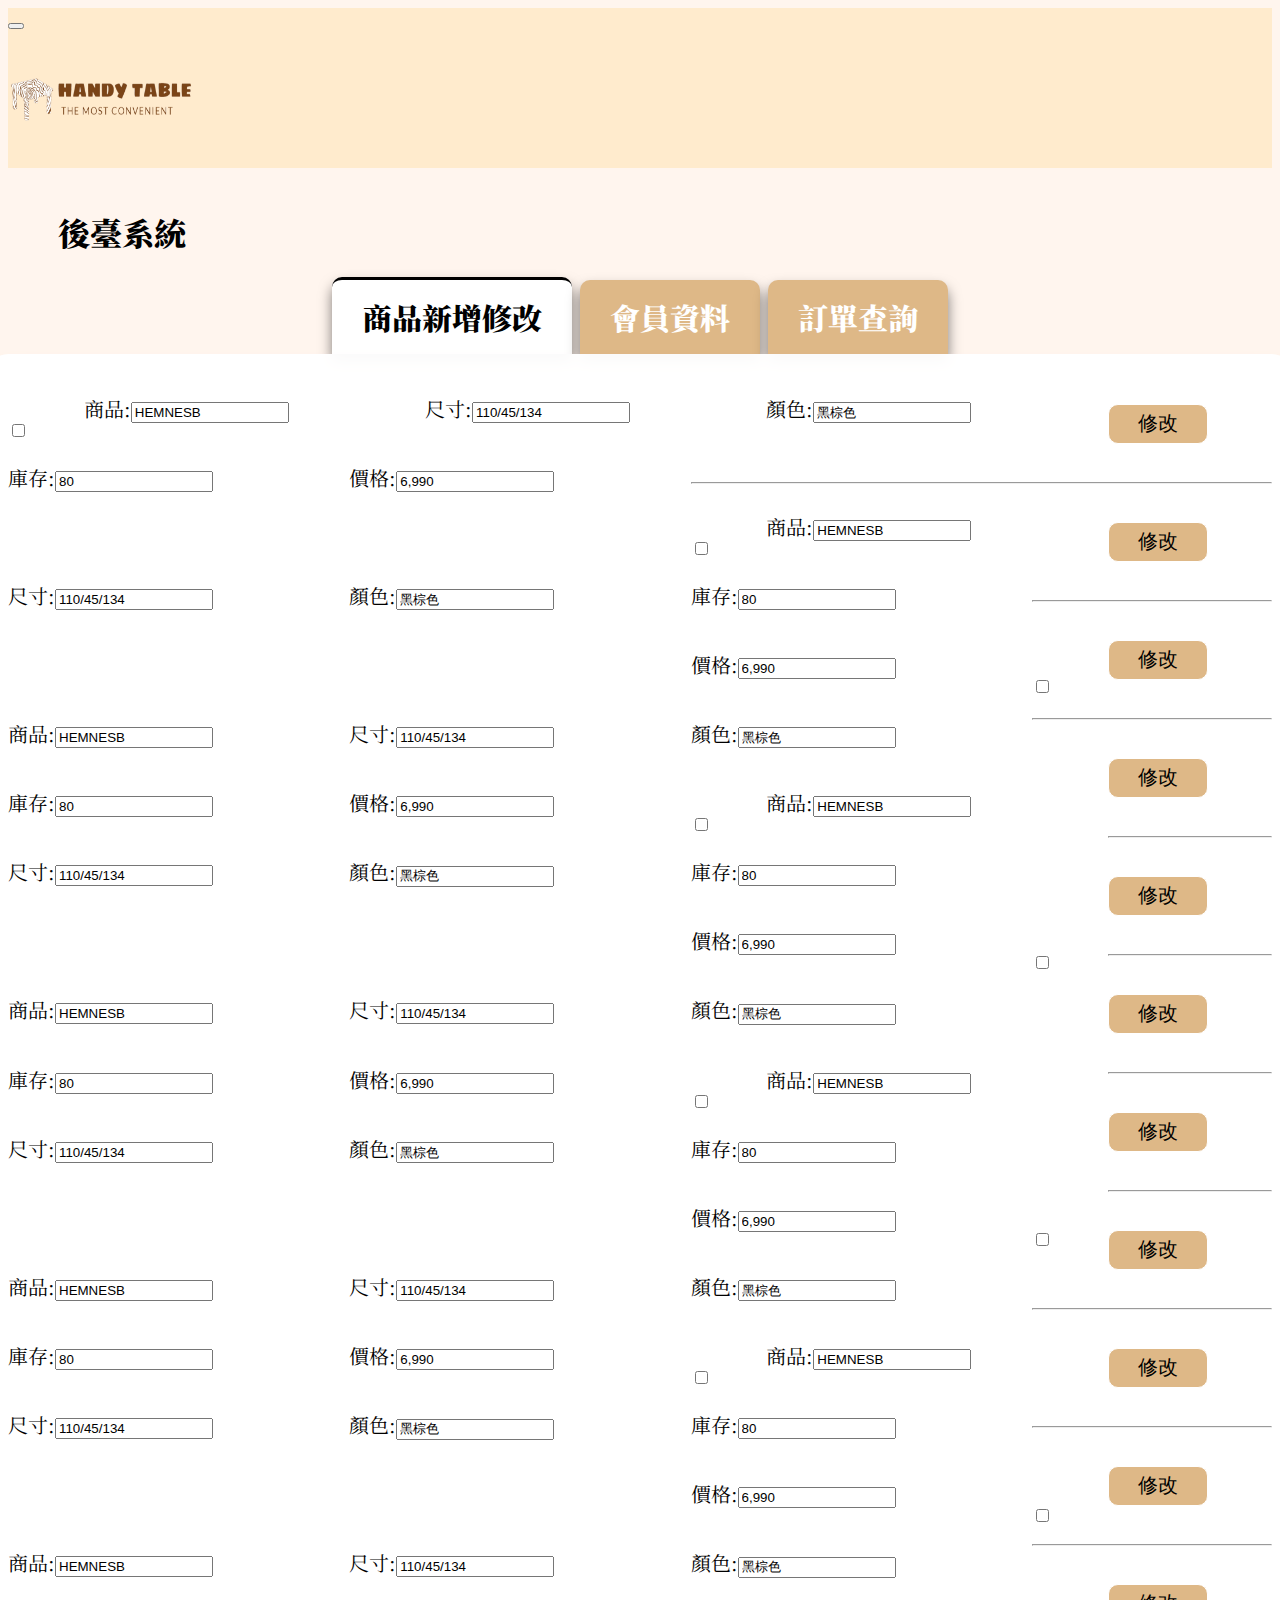
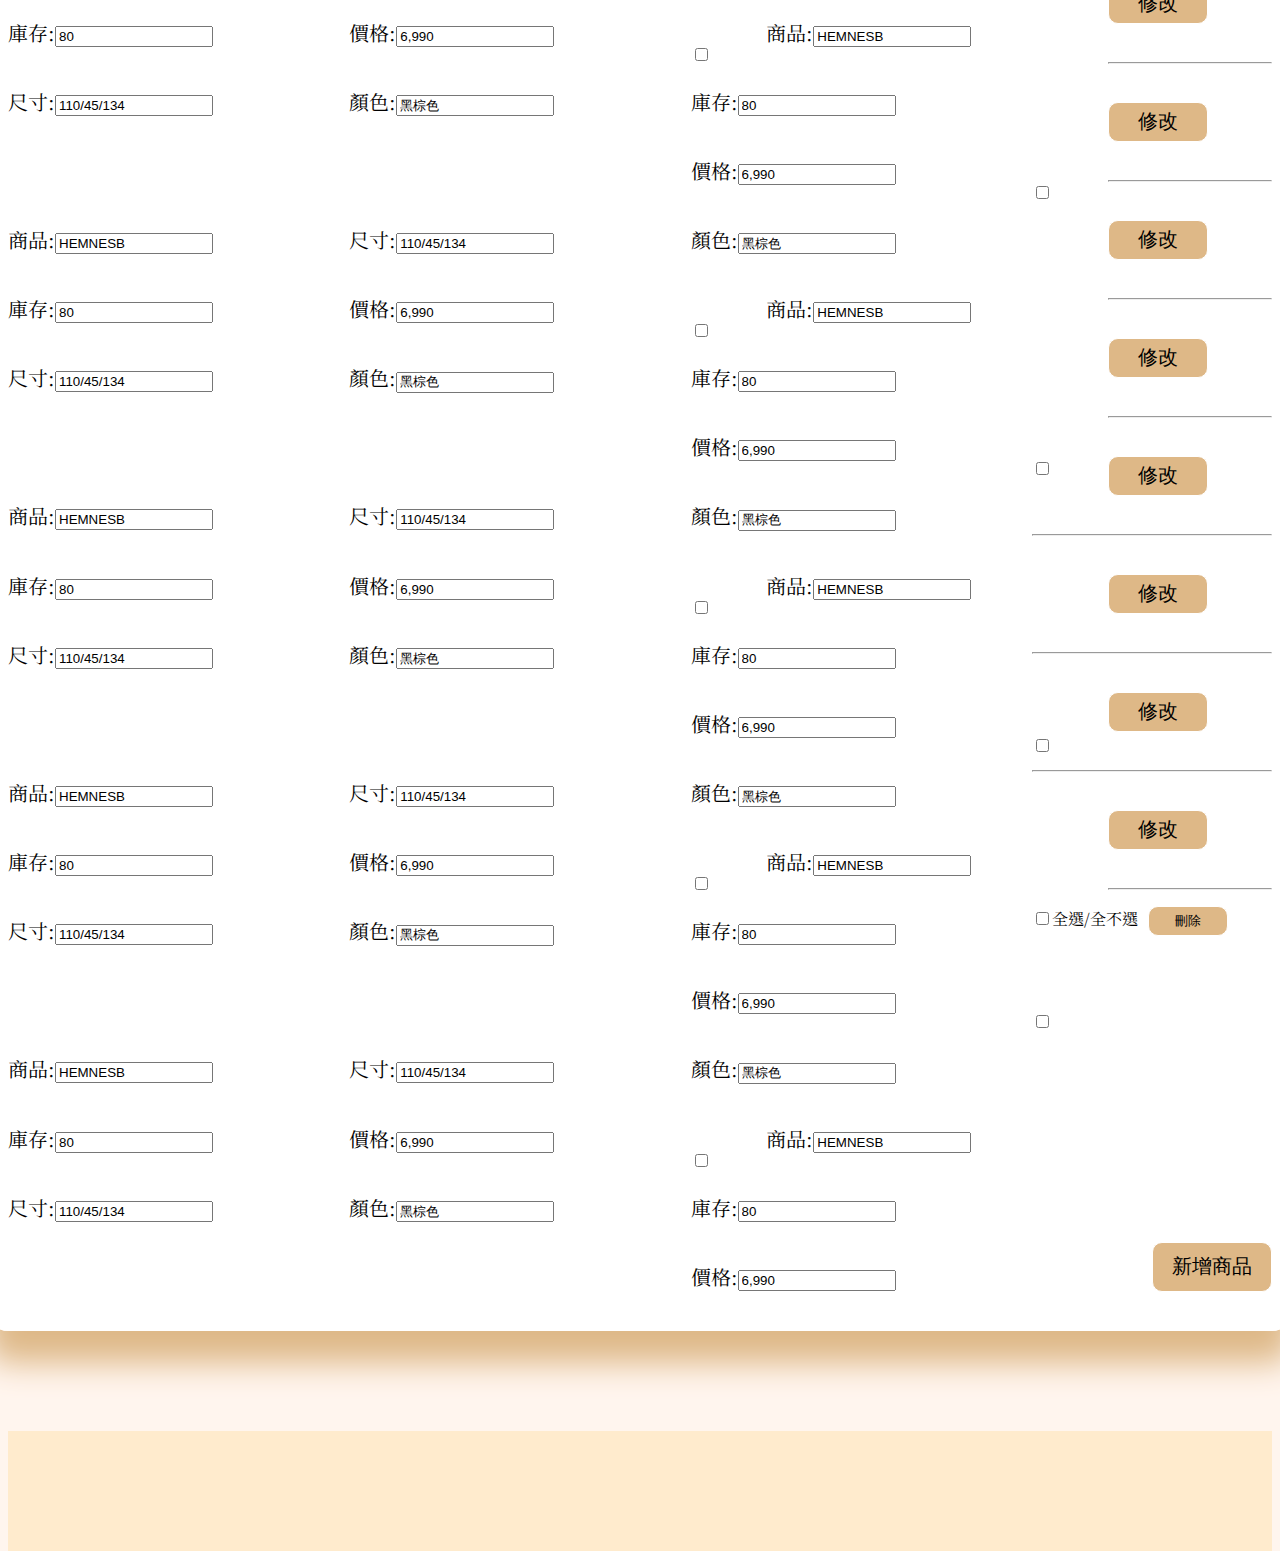
==== final/pages/back.html @ 144d264b "Add files via upload" ====
<!DOCTYPE html>
<html lang="en">

<head>
  <link rel="icon" href="../assets/img/logo-1.png" type="image/x-icon">
  <title>翰迪Handy Table</title>
  <meta charset="UTF-8">
  <meta name="viewport" content="width=device-width, initial-scale=1.0">
  <link rel="stylesheet" href="../assets/css/edition.css">
  <link rel="stylesheet" href="../assets/css/back.css">
  <title>Document</title>
  <!--匯入Boostrap CSS(舊版)-->
  <link rel="stylesheet" href="https://stackpath.bootstrapcdn.com/bootstrap/4.1.3/css/bootstrap.min.css"
    integrity="sha384-MCw98/SFnGE8fJT3GXwEOngsV7Zt27NXFoaoApmYm81iuXoPkFOJwJ8ERdknLPMO" crossorigin="anonymous">
  <!--匯入JQuery File(舊版)-->
  <script src="https://code.jquery.com/jquery-3.3.1.slim.min.js"
    integrity="sha384-q8i/X+965DzO0rT7abK41JStQIAqVgRVzpbzo5smXKp4YfRvH+8abtTE1Pi6jizo" crossorigin="anonymous">
  </script>
  <script src="https://cdnjs.cloudflare.com/ajax/libs/popper.js/1.14.3/umd/popper.min.js"
    integrity="sha384-ZMP7rVo3mIykV+2+9J3UJ46jBk0WLaUAdn689aCwoqbBJiSnjAK/l8WvCWPIPm49" crossorigin="anonymous">
  </script>
  <script src="https://stackpath.bootstrapcdn.com/bootstrap/4.1.3/js/bootstrap.min.js"
    integrity="sha384-ChfqqxuZUCnJSK3+MXmPNIyE6ZbWh2IMqE241rYiqJxyMiZ6OW/JmZQ5stwEULTy" crossorigin="anonymous">
  </script>
  <!--字體-->
  <link rel="preconnect" href="https://fonts.gstatic.com">
  <link href="https://fonts.googleapis.com/css2?family=Noto+Serif+TC:wght@200&display=swap" rel="stylesheet">
  <!--彈出視窗-->
  <script src="https://code.jquery.com/jquery-3.4.1.min.js"
    integrity="sha384-vk5WoKIaW/vJyUAd9n/wmopsmNhiy+L2Z+SBxGYnUkunIxVxAv/UtMOhba/xskxh" crossorigin="anonymous">
  </script>
  <link rel="stylesheet" href="../assets/css/animate.min.css">
  <style type="text/css">
    .item {
      max-width: 85%;
      padding: 1em;
      background: #eee;
      display: none;
      position: relative;
      -webkit-box-shadow: 0px 0px 15px 0px rgba(0, 0, 0, 0.15);
      -moz-box-shadow: 0px 0px 15px 0px rgba(0, 0, 0, 0.15);
      box-shadow: 0px 0px 15px 0px rgba(0, 0, 0, 0.15);
      border-radius: 10px;
    }

    .item-close {
      cursor: pointer;
      right: 5px;
      top: 5px;
      position: absolute;
      background: #222;
      color: #fff;
      border-radius: 100%;
      font-size: 18px;
      height: 26px;
      line-height: 22px;
      text-align: center;
      width: 26px;
    }

    .container {
      margin: 20px auto;
      max-width: 100%;
      text-align: center;
    }

    a {
      text-decoration: none;
    }
  </style>
  <!--彈出視窗-->
</head>


<body style="background-color: #FFF5EE;">
  <header>

    <nav class="navbar navbar-expand-lg navbar-light">
      <button class="navbar-toggler" type="button" data-toggle="collapse" data-target="#navbarSupportedContent"
        aria-controls="navbarSupportedContent" aria-expanded="false" aria-label="Toggle navigation">
        <span class="navbar-toggler-icon"></span>
      </button>
      <div class="collapse navbar-collapse" id="navbarSupportedContent">

        <div class="header-left">
          <a class="nav-link" href="index.html">
            <img src="../assets/img/logo.png" class="logo">
          </a>

        </div>


      </div>

    </nav>

  </header>



  <section>
    <h1>後臺系統</h1>
    <div class="warpper">
      <input class="radio" id="one" name="group" type="radio" checked>
      <input class="radio" id="two" name="group" type="radio">
      <input class="radio" id="three" name="group" type="radio">
      <div class="tabs">
        <label class="tab" id="one-tab" for="one">商品新增修改</label>
        <label class="tab" id="two-tab" for="two">會員資料
        </label>
        <label class="tab" id="three-tab" for="three">訂單查詢</label>
      </div>
      <div class="panels">
        <div class="panel" id="one-panel">

          <div class="backborder">
            <div class="checkboxdiv">
              <input type="checkbox" id="backcheck" name="c">
            </div>
            <div class="gooddiv">
              <div class="backgood">
                <p class="carttext">商品:<input type="text" value="HEMNESB" class="backinput"></p>

              </div>
              <div class="backgood">

                <p class="carttext">尺寸:<input type="text" value="110/45/134" class="backinput"></p>

              </div>
              <div class="backgood">

                <p class="carttext">顏色:<input type="text" value="黑棕色" class="backinput"></p>
              </div>
              <div class="backgood">

                <p class="carttext">庫存:<input type="text" value="80" class="backinput"></p>
              </div>
              <div class="backgood">

                <p class="carttext">價格:<input type="text" value="6,990" class="backinput"></p>
              </div>
            </div>
            <button type="submit" class="backbtn">修改</button>



          </div>
          <hr>
          <div class="backborder">
            <div class="checkboxdiv">
              <input type="checkbox" id="backcheck" name="c">
            </div>
            <div class="gooddiv">
              <div class="backgood">
                <p class="carttext">商品:<input type="text" value="HEMNESB" class="backinput"></p>

              </div>
              <div class="backgood">

                <p class="carttext">尺寸:<input type="text" value="110/45/134" class="backinput"></p>

              </div>
              <div class="backgood">

                <p class="carttext">顏色:<input type="text" value="黑棕色" class="backinput"></p>
              </div>
              <div class="backgood">

                <p class="carttext">庫存:<input type="text" value="80" class="backinput"></p>
              </div>
              <div class="backgood">

                <p class="carttext">價格:<input type="text" value="6,990" class="backinput"></p>
              </div>
            </div>
            <button type="submit" class="backbtn">修改</button>



          </div>
          <hr>
          <div class="backborder">
            <div class="checkboxdiv">
              <input type="checkbox" id="backcheck" name="c">
            </div>
            <div class="gooddiv">
              <div class="backgood">
                <p class="carttext">商品:<input type="text" value="HEMNESB" class="backinput"></p>

              </div>
              <div class="backgood">

                <p class="carttext">尺寸:<input type="text" value="110/45/134" class="backinput"></p>

              </div>
              <div class="backgood">

                <p class="carttext">顏色:<input type="text" value="黑棕色" class="backinput"></p>
              </div>
              <div class="backgood">

                <p class="carttext">庫存:<input type="text" value="80" class="backinput"></p>
              </div>
              <div class="backgood">

                <p class="carttext">價格:<input type="text" value="6,990" class="backinput"></p>
              </div>
            </div>
            <button type="submit" class="backbtn">修改</button>



          </div>
          <hr>
          <div class="backborder">
            <div class="checkboxdiv">
              <input type="checkbox" id="backcheck" name="c">
            </div>
            <div class="gooddiv">
              <div class="backgood">
                <p class="carttext">商品:<input type="text" value="HEMNESB" class="backinput"></p>

              </div>
              <div class="backgood">

                <p class="carttext">尺寸:<input type="text" value="110/45/134" class="backinput"></p>

              </div>
              <div class="backgood">

                <p class="carttext">顏色:<input type="text" value="黑棕色" class="backinput"></p>
              </div>
              <div class="backgood">

                <p class="carttext">庫存:<input type="text" value="80" class="backinput"></p>
              </div>
              <div class="backgood">

                <p class="carttext">價格:<input type="text" value="6,990" class="backinput"></p>
              </div>
            </div>
            <button type="submit" class="backbtn">修改</button>



          </div>
          <hr>
          <div class="backborder">
            <div class="checkboxdiv">
              <input type="checkbox" id="backcheck" name="c">
            </div>
            <div class="gooddiv">
              <div class="backgood">
                <p class="carttext">商品:<input type="text" value="HEMNESB" class="backinput"></p>

              </div>
              <div class="backgood">

                <p class="carttext">尺寸:<input type="text" value="110/45/134" class="backinput"></p>

              </div>
              <div class="backgood">

                <p class="carttext">顏色:<input type="text" value="黑棕色" class="backinput"></p>
              </div>
              <div class="backgood">

                <p class="carttext">庫存:<input type="text" value="80" class="backinput"></p>
              </div>
              <div class="backgood">

                <p class="carttext">價格:<input type="text" value="6,990" class="backinput"></p>
              </div>
            </div>
            <button type="submit" class="backbtn">修改</button>



          </div>
          <hr>
          <div class="backborder">
            <div class="checkboxdiv">
              <input type="checkbox" id="backcheck" name="c">
            </div>
            <div class="gooddiv">
              <div class="backgood">
                <p class="carttext">商品:<input type="text" value="HEMNESB" class="backinput"></p>

              </div>
              <div class="backgood">

                <p class="carttext">尺寸:<input type="text" value="110/45/134" class="backinput"></p>

              </div>
              <div class="backgood">

                <p class="carttext">顏色:<input type="text" value="黑棕色" class="backinput"></p>
              </div>
              <div class="backgood">

                <p class="carttext">庫存:<input type="text" value="80" class="backinput"></p>
              </div>
              <div class="backgood">

                <p class="carttext">價格:<input type="text" value="6,990" class="backinput"></p>
              </div>
            </div>
            <button type="submit" class="backbtn">修改</button>



          </div>
          <hr>
          <div class="backborder">
            <div class="checkboxdiv">
              <input type="checkbox" id="backcheck" name="c">
            </div>
            <div class="gooddiv">
              <div class="backgood">
                <p class="carttext">商品:<input type="text" value="HEMNESB" class="backinput"></p>

              </div>
              <div class="backgood">

                <p class="carttext">尺寸:<input type="text" value="110/45/134" class="backinput"></p>

              </div>
              <div class="backgood">

                <p class="carttext">顏色:<input type="text" value="黑棕色" class="backinput"></p>
              </div>
              <div class="backgood">

                <p class="carttext">庫存:<input type="text" value="80" class="backinput"></p>
              </div>
              <div class="backgood">

                <p class="carttext">價格:<input type="text" value="6,990" class="backinput"></p>
              </div>
            </div>
            <button type="submit" class="backbtn">修改</button>



          </div>
          <hr>
          <div class="backborder">
            <div class="checkboxdiv">
              <input type="checkbox" id="backcheck" name="c">
            </div>
            <div class="gooddiv">
              <div class="backgood">
                <p class="carttext">商品:<input type="text" value="HEMNESB" class="backinput"></p>

              </div>
              <div class="backgood">

                <p class="carttext">尺寸:<input type="text" value="110/45/134" class="backinput"></p>

              </div>
              <div class="backgood">

                <p class="carttext">顏色:<input type="text" value="黑棕色" class="backinput"></p>
              </div>
              <div class="backgood">

                <p class="carttext">庫存:<input type="text" value="80" class="backinput"></p>
              </div>
              <div class="backgood">

                <p class="carttext">價格:<input type="text" value="6,990" class="backinput"></p>
              </div>
            </div>
            <button type="submit" class="backbtn">修改</button>



          </div>
          <hr>
          <div class="backborder">
            <div class="checkboxdiv">
              <input type="checkbox" id="backcheck" name="c">
            </div>
            <div class="gooddiv">
              <div class="backgood">
                <p class="carttext">商品:<input type="text" value="HEMNESB" class="backinput"></p>

              </div>
              <div class="backgood">

                <p class="carttext">尺寸:<input type="text" value="110/45/134" class="backinput"></p>

              </div>
              <div class="backgood">

                <p class="carttext">顏色:<input type="text" value="黑棕色" class="backinput"></p>
              </div>
              <div class="backgood">

                <p class="carttext">庫存:<input type="text" value="80" class="backinput"></p>
              </div>
              <div class="backgood">

                <p class="carttext">價格:<input type="text" value="6,990" class="backinput"></p>
              </div>
            </div>
            <button type="submit" class="backbtn">修改</button>



          </div>
          <hr>
          <div class="backborder">
            <div class="checkboxdiv">
              <input type="checkbox" id="backcheck" name="c">
            </div>
            <div class="gooddiv">
              <div class="backgood">
                <p class="carttext">商品:<input type="text" value="HEMNESB" class="backinput"></p>

              </div>
              <div class="backgood">

                <p class="carttext">尺寸:<input type="text" value="110/45/134" class="backinput"></p>

              </div>
              <div class="backgood">

                <p class="carttext">顏色:<input type="text" value="黑棕色" class="backinput"></p>
              </div>
              <div class="backgood">

                <p class="carttext">庫存:<input type="text" value="80" class="backinput"></p>
              </div>
              <div class="backgood">

                <p class="carttext">價格:<input type="text" value="6,990" class="backinput"></p>
              </div>
            </div>
            <button type="submit" class="backbtn">修改</button>



          </div>
          <hr>
          <div class="backborder">
            <div class="checkboxdiv">
              <input type="checkbox" id="backcheck" name="c">
            </div>
            <div class="gooddiv">
              <div class="backgood">
                <p class="carttext">商品:<input type="text" value="HEMNESB" class="backinput"></p>

              </div>
              <div class="backgood">

                <p class="carttext">尺寸:<input type="text" value="110/45/134" class="backinput"></p>

              </div>
              <div class="backgood">

                <p class="carttext">顏色:<input type="text" value="黑棕色" class="backinput"></p>
              </div>
              <div class="backgood">

                <p class="carttext">庫存:<input type="text" value="80" class="backinput"></p>
              </div>
              <div class="backgood">

                <p class="carttext">價格:<input type="text" value="6,990" class="backinput"></p>
              </div>
            </div>
            <button type="submit" class="backbtn">修改</button>



          </div>
          <hr>
          <div class="backborder">
            <div class="checkboxdiv">
              <input type="checkbox" id="backcheck" name="c">
            </div>
            <div class="gooddiv">
              <div class="backgood">
                <p class="carttext">商品:<input type="text" value="HEMNESB" class="backinput"></p>

              </div>
              <div class="backgood">

                <p class="carttext">尺寸:<input type="text" value="110/45/134" class="backinput"></p>

              </div>
              <div class="backgood">

                <p class="carttext">顏色:<input type="text" value="黑棕色" class="backinput"></p>
              </div>
              <div class="backgood">

                <p class="carttext">庫存:<input type="text" value="80" class="backinput"></p>
              </div>
              <div class="backgood">

                <p class="carttext">價格:<input type="text" value="6,990" class="backinput"></p>
              </div>
            </div>
            <button type="submit" class="backbtn">修改</button>



          </div>
          <hr>
          <div class="backborder">
            <div class="checkboxdiv">
              <input type="checkbox" id="backcheck" name="c">
            </div>
            <div class="gooddiv">
              <div class="backgood">
                <p class="carttext">商品:<input type="text" value="HEMNESB" class="backinput"></p>

              </div>
              <div class="backgood">

                <p class="carttext">尺寸:<input type="text" value="110/45/134" class="backinput"></p>

              </div>
              <div class="backgood">

                <p class="carttext">顏色:<input type="text" value="黑棕色" class="backinput"></p>
              </div>
              <div class="backgood">

                <p class="carttext">庫存:<input type="text" value="80" class="backinput"></p>
              </div>
              <div class="backgood">

                <p class="carttext">價格:<input type="text" value="6,990" class="backinput"></p>
              </div>
            </div>
            <button type="submit" class="backbtn">修改</button>



          </div>
          <hr>
          <div class="backborder">
            <div class="checkboxdiv">
              <input type="checkbox" id="backcheck" name="c">
            </div>
            <div class="gooddiv">
              <div class="backgood">
                <p class="carttext">商品:<input type="text" value="HEMNESB" class="backinput"></p>

              </div>
              <div class="backgood">

                <p class="carttext">尺寸:<input type="text" value="110/45/134" class="backinput"></p>

              </div>
              <div class="backgood">

                <p class="carttext">顏色:<input type="text" value="黑棕色" class="backinput"></p>
              </div>
              <div class="backgood">

                <p class="carttext">庫存:<input type="text" value="80" class="backinput"></p>
              </div>
              <div class="backgood">

                <p class="carttext">價格:<input type="text" value="6,990" class="backinput"></p>
              </div>
            </div>
            <button type="submit" class="backbtn">修改</button>



          </div>
          <hr>
          <div class="backborder">
            <div class="checkboxdiv">
              <input type="checkbox" id="backcheck" name="c">
            </div>
            <div class="gooddiv">
              <div class="backgood">
                <p class="carttext">商品:<input type="text" value="HEMNESB" class="backinput"></p>

              </div>
              <div class="backgood">

                <p class="carttext">尺寸:<input type="text" value="110/45/134" class="backinput"></p>

              </div>
              <div class="backgood">

                <p class="carttext">顏色:<input type="text" value="黑棕色" class="backinput"></p>
              </div>
              <div class="backgood">

                <p class="carttext">庫存:<input type="text" value="80" class="backinput"></p>
              </div>
              <div class="backgood">

                <p class="carttext">價格:<input type="text" value="6,990" class="backinput"></p>
              </div>
            </div>
            <button type="submit" class="backbtn">修改</button>



          </div>
          <hr>
          <div class="backborder">
            <div class="checkboxdiv">
              <input type="checkbox" id="backcheck" name="c">
            </div>
            <div class="gooddiv">
              <div class="backgood">
                <p class="carttext">商品:<input type="text" value="HEMNESB" class="backinput"></p>

              </div>
              <div class="backgood">

                <p class="carttext">尺寸:<input type="text" value="110/45/134" class="backinput"></p>

              </div>
              <div class="backgood">

                <p class="carttext">顏色:<input type="text" value="黑棕色" class="backinput"></p>
              </div>
              <div class="backgood">

                <p class="carttext">庫存:<input type="text" value="80" class="backinput"></p>
              </div>
              <div class="backgood">

                <p class="carttext">價格:<input type="text" value="6,990" class="backinput"></p>
              </div>
            </div>
            <button type="submit" class="backbtn">修改</button>



          </div>
          <hr>
          <div class="backborder">
            <div class="checkboxdiv">
              <input type="checkbox" id="backcheck" name="c">
            </div>
            <div class="gooddiv">
              <div class="backgood">
                <p class="carttext">商品:<input type="text" value="HEMNESB" class="backinput"></p>

              </div>
              <div class="backgood">

                <p class="carttext">尺寸:<input type="text" value="110/45/134" class="backinput"></p>

              </div>
              <div class="backgood">

                <p class="carttext">顏色:<input type="text" value="黑棕色" class="backinput"></p>
              </div>
              <div class="backgood">

                <p class="carttext">庫存:<input type="text" value="80" class="backinput"></p>
              </div>
              <div class="backgood">

                <p class="carttext">價格:<input type="text" value="6,990" class="backinput"></p>
              </div>
            </div>
            <button type="submit" class="backbtn">修改</button>



          </div>
          <hr>
          <div class="backborder">
            <div class="checkboxdiv">
              <input type="checkbox" id="backcheck" name="c">
            </div>
            <div class="gooddiv">
              <div class="backgood">
                <p class="carttext">商品:<input type="text" value="HEMNESB" class="backinput"></p>

              </div>
              <div class="backgood">

                <p class="carttext">尺寸:<input type="text" value="110/45/134" class="backinput"></p>

              </div>
              <div class="backgood">

                <p class="carttext">顏色:<input type="text" value="黑棕色" class="backinput"></p>
              </div>
              <div class="backgood">

                <p class="carttext">庫存:<input type="text" value="80" class="backinput"></p>
              </div>
              <div class="backgood">

                <p class="carttext">價格:<input type="text" value="6,990" class="backinput"></p>
              </div>
            </div>
            <button type="submit" class="backbtn">修改</button>



          </div>
          <hr>

          <p><input type="checkbox" name="all" onclick="check_all(this,'c')" />全選/全不選<button
              class="cartbtn2">刪除</button>
            <button type="submit" class="addbtn">新增商品</button>

          </p>


        </div>
        <div class="panel" id="two-panel">
          <div class="order-left">
            <p>帳號:</p>
            <p>密碼:</p>
            <p>用戶名稱:</p>

          </div>
          <div class="order-right">
            <p>出生年月日:</p>
            <p>電子郵件:</p>
            <p>電話號碼:</p>
            <div class="orderbtndiv">
              <button class="orderbtn">解除會員</button></div>
          </div>
          <hr>
          <div class="order-left">
            <p>帳號:</p>
            <p>密碼:</p>
            <p>用戶名稱:</p>

          </div>
          <div class="order-right">
            <p>出生年月日:</p>
            <p>電子郵件:</p>
            <p>電話號碼:</p>
            <div class="orderbtndiv">
              <button class="orderbtn">解除會員</button></div>
          </div>
          <hr>
        </div>

        <div class="panel" id="three-panel">
          <div class="order-left">
            <p>訂單編號:</p>
            <p>訂購日期:</p>
            <p>收件人:</p>
            <p>電話號碼:</p>
            <p>備註:</p>
          </div>
          <div class="order-right">
            <p>付款方式:</p>
            <p>寄送方式:</p>
            <p>金額:</p>
            <p>電子郵件:</p>
            <div class="orderbtndiv">
              <button class="orderbtn">刪除訂單</button></div>
          </div>
          <hr>
          <div class="order-left">
            <p>訂單編號:</p>
            <p>訂購日期:</p>
            <p>收件人:</p>
            <p>電話號碼:</p>
            <p>備註:</p>
          </div>
          <div class="order-right">
            <p>付款方式:</p>
            <p>寄送方式:</p>
            <p>金額:</p>
            <p>電子郵件:</p>
          </div>
          <div class="orderbtndiv">
            <button class="orderbtn">刪除訂單</button></div>
          <hr>
        </div>
      </div>
    </div>

  </section>

  <footer>

  </footer>
  <!--彈出視窗-->
  <script>
    (function ($) {
      $(function () {
        $('.btn2').on('click', function () {
          $('#item1').popup({
            time: 500,
            classAnimateShow: 'slideInUp',
            classAnimateHide: 'fadeOut',
            onPopupClose: function e() {
              // console.log('0')
            },
            onPopupInit: function e() {
              // console.log('1')
            }
          });
        });
      });
    })(jQuery);
    (function ($) {
      $(function () {
        $('.btn3').on('click', function () {
          $('#item2').popup({
            time: 500,
            classAnimateShow: 'slideInUp',
            classAnimateHide: 'fadeOut',
            onPopupClose: function e() {
              // console.log('0')
            },
            onPopupInit: function e() {
              // console.log('1')
            }
          });
        });
      });
    })(jQuery);
    (function ($) {
      $(function () {
        $('.btn4').on('click', function () {
          $('#item3').popup({
            time: 500,
            classAnimateShow: 'slideInUp',
            classAnimateHide: 'fadeOut',
            onPopupClose: function e() {
              // console.log('0')
            },
            onPopupInit: function e() {
              // console.log('1')
            }
          });
        });
      });
    })(jQuery);
  </script>
  <script src="../assets/JQ/jquery.popup.min.js"></script>
  <!--彈出視窗-->
</body>

<script type="text/javascript">
  var _gaq = _gaq || [];
  _gaq.push(['_setAccount', 'UA-167622866-1']);
  _gaq.push(['_setDomainName', 'jqueryscript.net']);
  _gaq.push(['_trackPageview']);

  (function () {
    var ga = document.createElement('script');
    ga.type = 'text/javascript';
    ga.async = true;
    ga.src = ('https:' == document.location.protocol ? 'https://ssl' : 'http://www') + '.google-analytics.com/ga.js';
    var s = document.getElementsByTagName('script')[0];
    s.parentNode.insertBefore(ga, s);
  })();
  $(function () {
    // This button will increment the value
    $('.qtyplus').click(function (e) {
      // Stop acting like a button
      e.preventDefault();
      // Get the field name
      fieldName = $(this).attr('field');
      // Get its current value
      var currentVal = parseInt($('input[name=' + fieldName + ']').val());
      // If is not undefined
      if (!isNaN(currentVal)) {
        // Increment
        $('input[name=' + fieldName + ']').val(currentVal + 1);
      } else {
        // Otherwise put a 0 there
        $('input[name=' + fieldName + ']').val(0);
      }
    });
    // This button will decrement the value till 0
    $(".qtyminus").click(function (e) {
      // Stop acting like a button
      e.preventDefault();
      // Get the field name
      fieldName = $(this).attr('field');
      // Get its current value
      var currentVal = parseInt($('input[name=' + fieldName + ']').val());
      // If it isn't undefined or its greater than 0
      if (!isNaN(currentVal) && currentVal > 0) {
        // Decrement one
        $('input[name=' + fieldName + ']').val(currentVal - 1);
      } else {
        // Otherwise put a 0 there
        $('input[name=' + fieldName + ']').val(0);
      }
    });
  });


  function check_all(obj, cName) {
    var checkboxs = document.getElementsByName(cName);
    for (var i = 0; i < checkboxs.length; i++) {
      checkboxs[i].checked = obj.checked;
    }
  }
</script>


</html>
---- final/assets/css/edition.css ----
/* header */
header {
  width: 100%;
  height: 160px;
  background-color: #FFEBCD;
  position: relative;
  z-index: 999;
  font-family: 'Noto Serif TC',
    serif;
}

.logo {
  width: 190px;
  height: 160px;
}

.header-left {
  height: 150px;
  position: relative;
  top: -20px;

}

.headerlist {
  padding-left: 20px;
  padding-right: 10px;
}

.header-right {
  width: 20%;
  height: 150px;
  float: left;
  position: relative;

}

.headertext {

  font-size: 25px;
  font-weight: 900;
  color: #000;
  transition: 1s ease;
}

.headertext:hover {
  position: relative;
  font-size: 28px;

}



#headerlist2 {
  position: relative;
  float: right;
  margin-left: 10px;
  margin-right: 15px;
  right: 10%;
  color: #000;

}


.search {
  float: left;
  position: absolute;
  border-radius: 50px;
  height: 40px;
  left: 20%;
  width: 50%;
  top: 70px;

}

.cartphoto {
  width: 50px;
  left: 75%;
  position: absolute;
  top: 70px;

}



#headerPadding {
  position: relative;

  padding-top: 45px;
  padding-left: 50px;
  padding-right: 20px;
}

#StoreDropdown {
  position: absolute;
  top: 100px;
  left: 40px;

}

#StoreName {
  color: gray;
}

#StoreName:hover {
  color: #000;
  font-size: 20px;

}


/* header */

/* 登入註冊視窗 */
.SignIn {
  position: relative;
  margin: 20px;
  border-radius: 10px;
}

.SignInText {
  position: relative;
  left: 20px;
  top: 10px;
  margin-right: 30px;
  font-size: 20px;

}

.SignInSmall {
  position: relative;
  left: 250px;
  color: #000;
}

.Signbtn {
  position: relative;
  left: 35%;
  width: 100px;
  height: 50px;
  margin-top: 20px;
  margin-bottom: 20px;
  top: 20px;
  background-color: #DEB887;
  border-radius: 10px;
  border: #DEB887 solid 1px;
}



.Signbtn:active {
  top: 22px;
  text-shadow: 0px 0px 15px;

}



/* 登入視窗 */
/* 購物車 */
.cart {
  width: 100%;
}

.cartborder {
  position: relative;
  left: 10px;
  height: 200px;

}

.checkdiv {
  width: 20px;
  height: 200px;
  float: left;
}

.imgdiv {
  width: 180px;
  height: 200px;
  float: left;
}

#cartcheck {
  position: relative;
  left: 5px;
  top: 90px;
  width: 20px;
}

.cartimg {
  position: relative;
  top: 20px;
  left: 15px;
  width: 150px;
  border: solid black 5px;
  float: left;

}

.carttext {
  position: relative;
  font-size: 20px;
}

.cartgoods {
  float: left;
  position: relative;
  padding-top: 30px;
  left: 5px;
  margin-bottom: 25px;
  width: 240px;

}

.cartQuantity {
  position: relative;
  float: left;
  padding-top: 75px;
  left: 30px;
  width: 160px;
  height: 200px;


}

.qty {
  width: 20%;

}

.cartprice {
  float: left;
  position: relative;
  padding-top: 75px;
  left: 30px;
  margin-bottom: 25px;
  width: 160px;
  height: 200px;

}

.carttotal {
  position: relative;
  left: 350px;
}

.cartbtn {
  position: relative;
  left: 450px;
  background-color: #DEB887;
  border-radius: 10px;
  border: white solid 1px;
  width: 80px;
  height: 50px;
}

.cartbtn2 {
  position: relative;
  left: 10px;
  background-color: #DEB887;
  border-radius: 10px;
  border: white solid 1px;
  width: 80px;
  height: 30px;
}

.cartbtn:active {
  top: 3px;
  text-shadow: 0px 0px 15px;

}

.cartbtn2:active {
  top: 3px;
  text-shadow: 0px 0px 15px;

}

.qtyplus {
  background-color: #FFEBCD;

}

.qtyminus {
  background-color: #FFEBCD;

  width: 30px;
}

/* 購物車 */
section {
  font-family: 'Noto Serif TC',
    serif;
}

/* footer */

footer {
  margin-top: 50px;
  font-family: 'Noto Serif TC',
    serif;
  width: 100%;
  height: 120px;
  background-color: #FFEBCD;
  float: left;
  position: relative;

}

.footleft {
  position: relative;
  top: 50px;
  left: 15%;
  float: left;
  font-weight: 900;
  font-size: 18px;

}

.footright {

  position: relative;
  top: 50px;
  float: right;
  right: 15%;
  font-weight: 900;
  font-size: 18px;
  text-decoration: underline;
}


/* footer */
---- final/assets/css/back.css ----
/* Tab版面 */
@import url('https://fonts.googleapis.com/css?family=Arimo:400,700&display=swap');

body {
  background: #CDDC39;
  font-family: 'Arimo', sans-serif;
}

h1 {
  color: #000;
  padding-left: 50px;
  padding-top: 20px;
  font-weight: 900;

}

.warpper {
  display: flex;
  flex-direction: column;
  align-items: center;
}

.tab {

  cursor: pointer;
  padding: 15px 30px;
  margin: 0px 2px;
  background: #DEB887;
  display: inline-block;
  color: #fff;
  border-radius: 10px 10px 0px 0px;
  box-shadow: 0 0.5rem 0.8rem #00000080;
  font-size: 30px;
  font-weight: 900;

}

.panels {
  background: #fffffff6;
  box-shadow: 0 2rem 2rem #DEB887;
  min-height: 200px;
  width: 100%;
  max-width: 1600px;
  overflow: hidden;
  padding: 20px;
  margin-bottom: 50px;
  border-radius: 20px;
}

.panel {
  display: none;
  animation: fadein .8s;
}

@keyframes fadein {
  from {
    opacity: 0;
  }

  to {
    opacity: 1;
  }
}

.panel-title {
  font-size: 1.5em;
  font-weight: bold
}

.radio {
  display: none;
}

#one:checked~.panels #one-panel,
#two:checked~.panels #two-panel,
#three:checked~.panels #three-panel {
  display: block
}

#one:checked~.tabs #one-tab,
#two:checked~.tabs #two-tab,
#three:checked~.tabs #three-tab {
  background: #fffffff6;
  color: #000;
  border-top: 3px solid #000;
}

.membertext {
  font-size: 25px;
  padding-left: 15%;
  padding-top: 30px;
}

.memberbtndiv {
  padding-top: 20px;
  text-align: center;
}

.memberbtn {
  text-align: center;
  background-color: #DEB887;
  border-radius: 10px;
  border: white solid 1px;
  width: 120px;
  height: 50px;
  font-size: 20px;
}

.memberbtn:active {
  position: relative;
  top: 3px;
}

.memberfont {
  padding-left: 10%;
}

.memberinput {

  width: 260px;
}

/* Tab版面 */
.order-left {
  height: 180px;
  width: 50%;
  float: left;
}

.orderbtn {
  text-align: center;
  background-color: #DEB887;
  border-radius: 10px;
  border: white solid 1px;

  font-size: 20px;
}

.orderbtndiv {
  text-align: right;

}

.orderbtn:active {
  position: relative;
  top: 3px;
}

.checkboxdiv {

  float: left;
  width: 6%;
}

.gooddiv {
  width: 90%;
}

.backgood {
  float: left;
  width: 30%;

}


.backborder {
  position: relative;
  height: 100px;
}

#backcheck {
  position: relative;
  margin-top: 50px;
}

.backinput {
  width: 150px;
}

.backbtn {
  text-align: center;
  background-color: #DEB887;
  border-radius: 10px;
  border: white solid 1px;
  width: 100px;
  height: 40px;
  font-size: 20px;
  margin-top: 30px;
}

.backbtn:active {
  position: relative;
  top: 3px;
}

.addbtn {
  text-align: center;
  background-color: #DEB887;
  border-radius: 10px;
  border: white solid 1px;
  width: 120px;
  height: 50px;
  font-size: 20px;
  float: right;

}

.addbtn:active {
  position: relative;
  top: 3px;
}
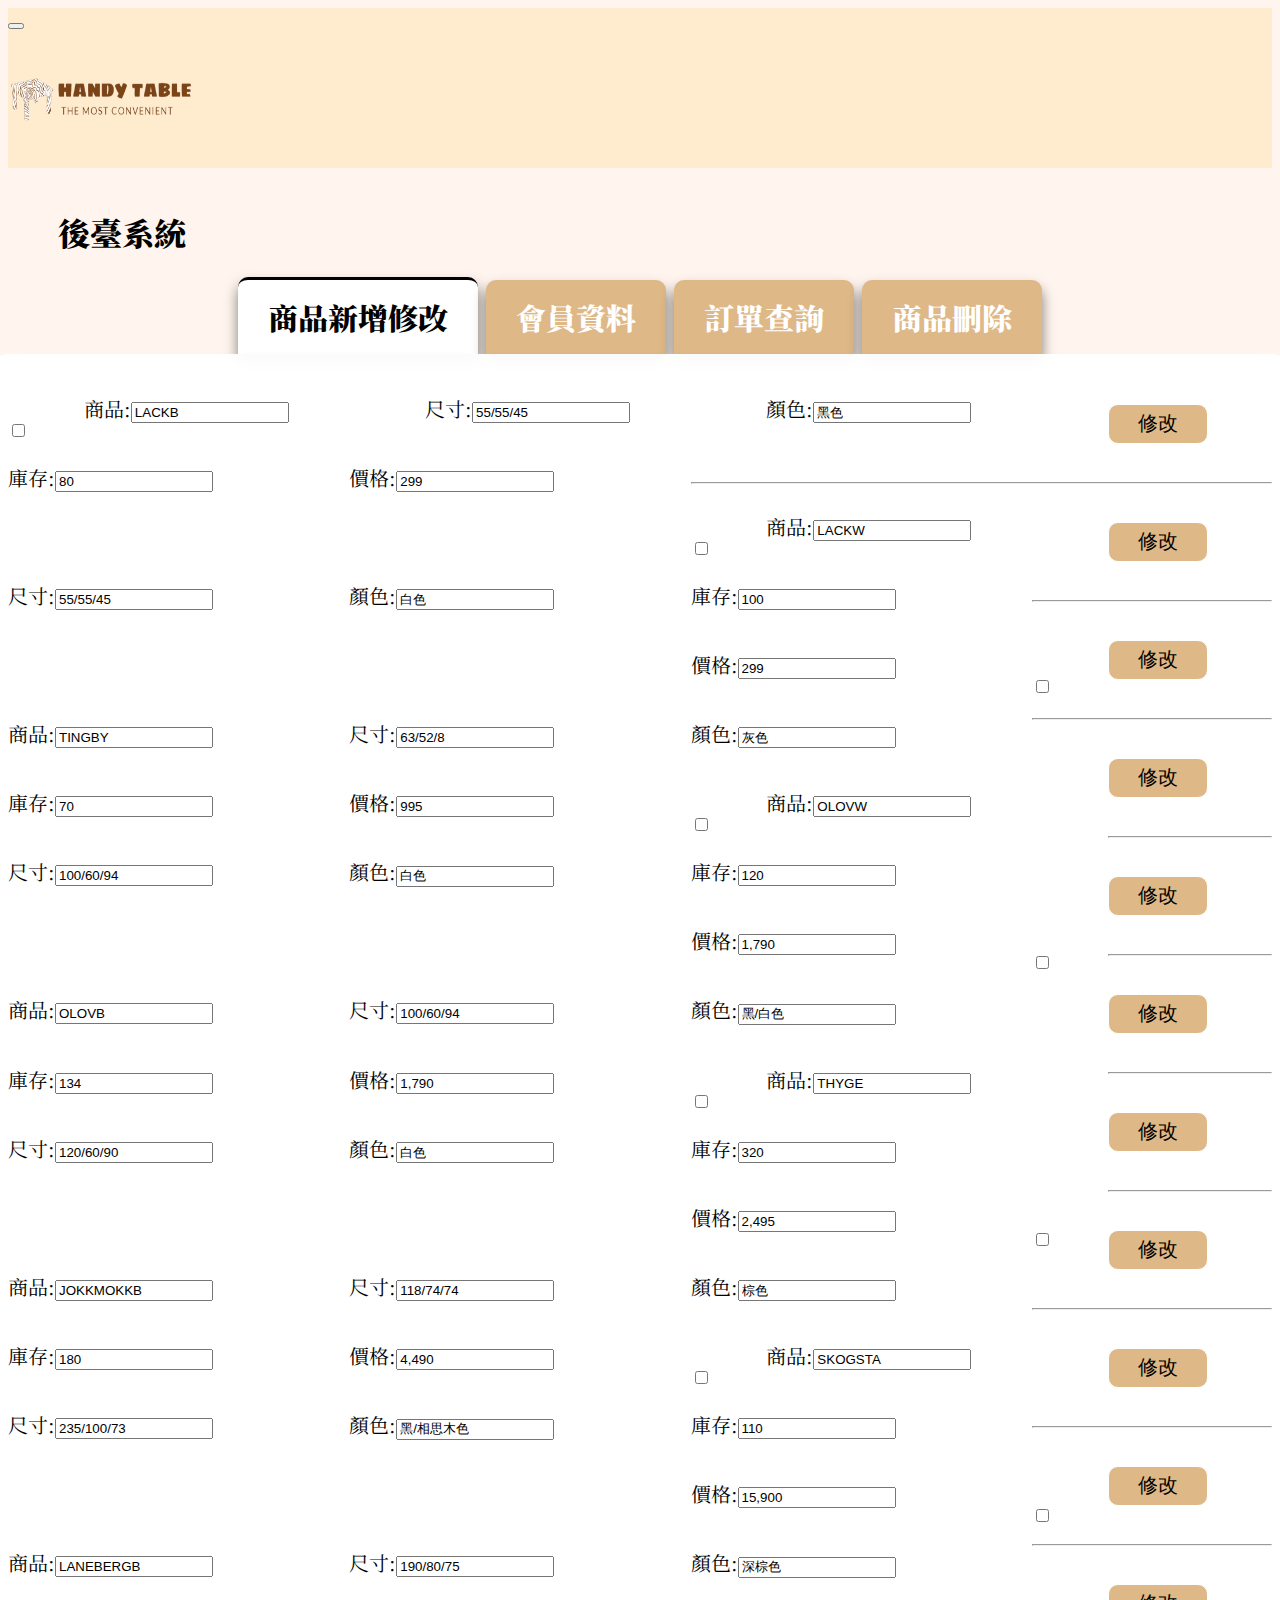
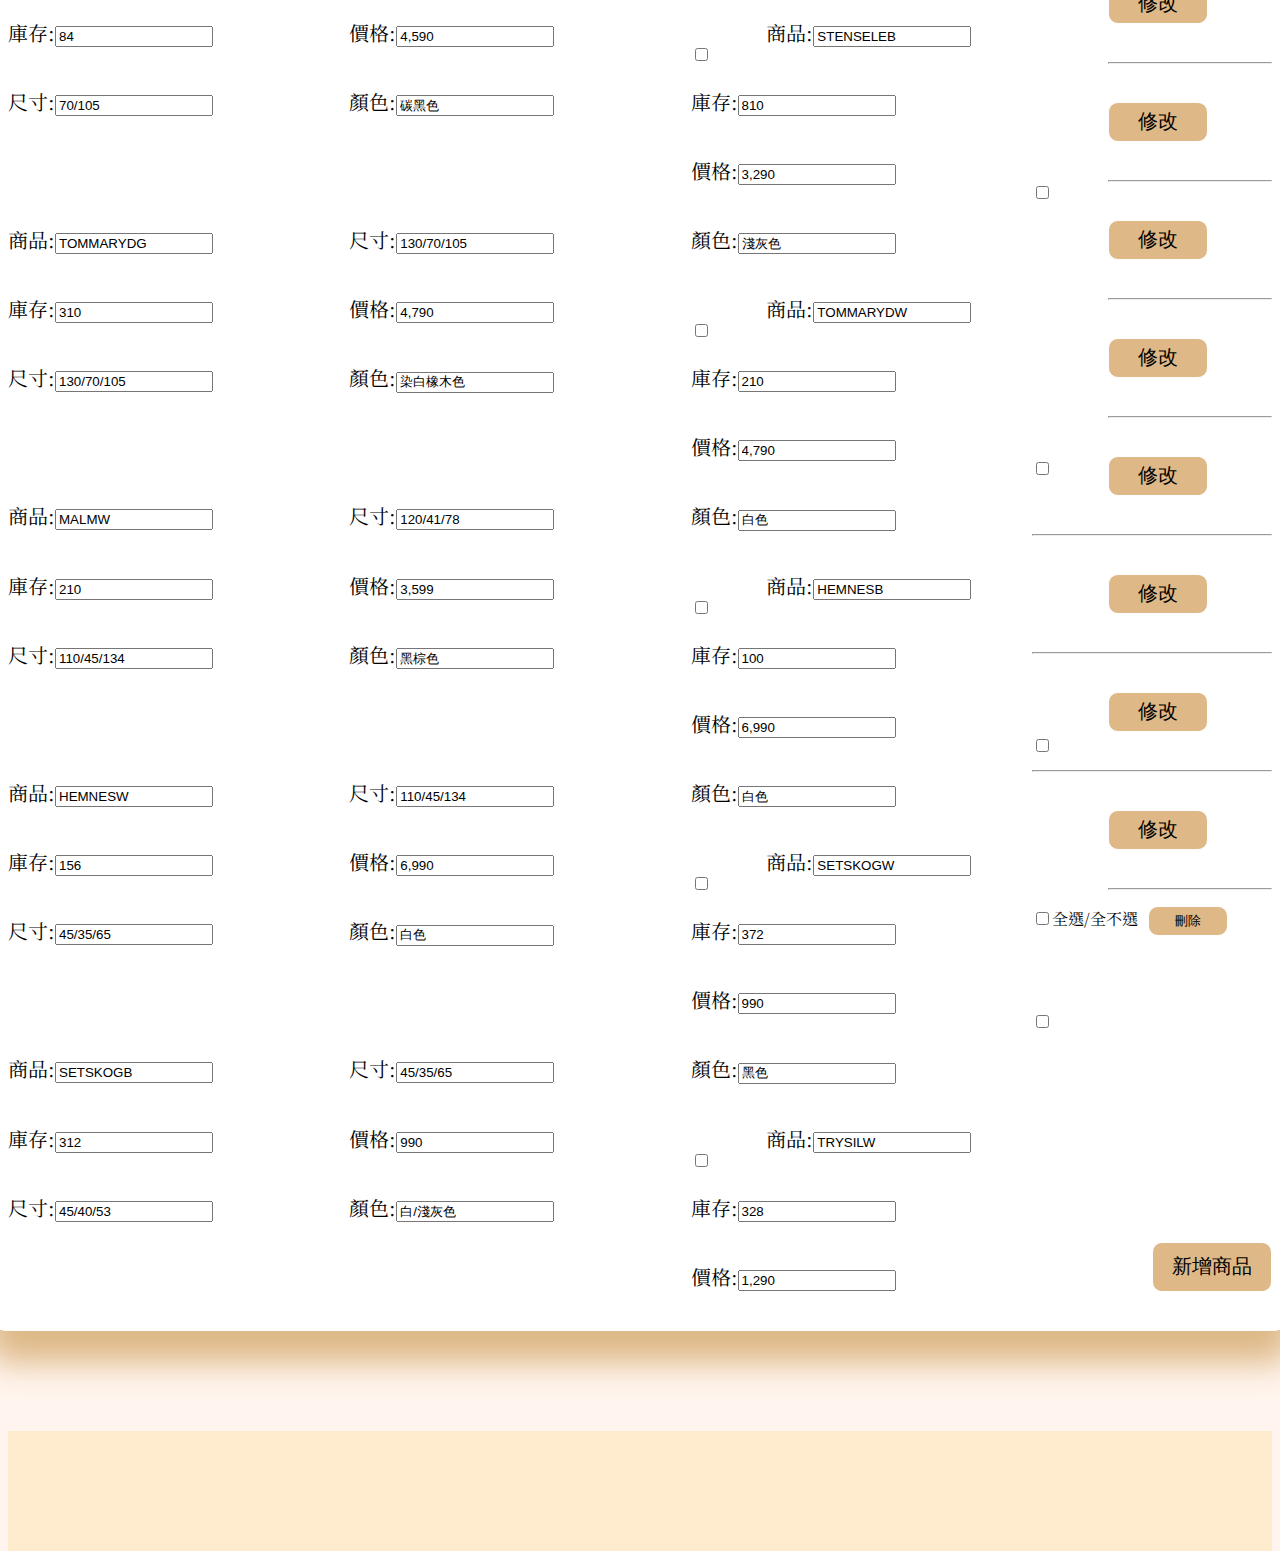
==== commit 9c6955c3: "Add files via upload" ====
--- a/final/pages/back.html
+++ b/final/pages/back.html
@@ -104,12 +104,15 @@
       <input class="radio" id="one" name="group" type="radio" checked>
       <input class="radio" id="two" name="group" type="radio">
       <input class="radio" id="three" name="group" type="radio">
+      <input class="radio" id="four" name="group" type="radio">
       <div class="tabs">
         <label class="tab" id="one-tab" for="one">商品新增修改</label>
         <label class="tab" id="two-tab" for="two">會員資料
         </label>
         <label class="tab" id="three-tab" for="three">訂單查詢</label>
+        <label class="tab" id="four-tab" for="four">商品刪除</label>
       </div>
+
       <div class="panels">
         <div class="panel" id="one-panel">
 
@@ -119,6 +122,435 @@
             </div>
             <div class="gooddiv">
               <div class="backgood">
+                <p class="carttext">商品:<input type="text" value="LACKB" class="backinput"></p>
+
+              </div>
+              <div class="backgood">
+
+                <p class="carttext">尺寸:<input type="text" value="55/55/45" class="backinput"></p>
+
+              </div>
+              <div class="backgood">
+
+                <p class="carttext">顏色:<input type="text" value="黑色" class="backinput"></p>
+              </div>
+              <div class="backgood">
+
+                <p class="carttext">庫存:<input type="text" value="80" class="backinput"></p>
+              </div>
+              <div class="backgood">
+
+                <p class="carttext">價格:<input type="text" value="299" class="backinput"></p>
+              </div>
+            </div>
+            <button type="submit" class="backbtn">修改</button>
+
+
+
+          </div>
+          <hr>
+          <div class="backborder">
+            <div class="checkboxdiv">
+              <input type="checkbox" id="backcheck" name="c">
+            </div>
+            <div class="gooddiv">
+              <div class="backgood">
+                <p class="carttext">商品:<input type="text" value="LACKW" class="backinput"></p>
+
+              </div>
+              <div class="backgood">
+
+                <p class="carttext">尺寸:<input type="text" value="55/55/45" class="backinput"></p>
+
+              </div>
+              <div class="backgood">
+
+                <p class="carttext">顏色:<input type="text" value="白色" class="backinput"></p>
+              </div>
+              <div class="backgood">
+
+                <p class="carttext">庫存:<input type="text" value="100" class="backinput"></p>
+              </div>
+              <div class="backgood">
+
+                <p class="carttext">價格:<input type="text" value="299" class="backinput"></p>
+              </div>
+            </div>
+            <button type="submit" class="backbtn">修改</button>
+
+
+
+          </div>
+          <hr>
+          <div class="backborder">
+            <div class="checkboxdiv">
+              <input type="checkbox" id="backcheck" name="c">
+            </div>
+            <div class="gooddiv">
+              <div class="backgood">
+                <p class="carttext">商品:<input type="text" value="TINGBY" class="backinput"></p>
+
+              </div>
+              <div class="backgood">
+
+                <p class="carttext">尺寸:<input type="text" value="63/52/8" class="backinput"></p>
+
+              </div>
+              <div class="backgood">
+
+                <p class="carttext">顏色:<input type="text" value="灰色" class="backinput"></p>
+              </div>
+              <div class="backgood">
+
+                <p class="carttext">庫存:<input type="text" value="70" class="backinput"></p>
+              </div>
+              <div class="backgood">
+
+                <p class="carttext">價格:<input type="text" value="995" class="backinput"></p>
+              </div>
+            </div>
+            <button type="submit" class="backbtn">修改</button>
+
+
+
+          </div>
+          <hr>
+          <div class="backborder">
+            <div class="checkboxdiv">
+              <input type="checkbox" id="backcheck" name="c">
+            </div>
+            <div class="gooddiv">
+              <div class="backgood">
+                <p class="carttext">商品:<input type="text" value="OLOVW" class="backinput"></p>
+
+              </div>
+              <div class="backgood">
+
+                <p class="carttext">尺寸:<input type="text" value="100/60/94" class="backinput"></p>
+
+              </div>
+              <div class="backgood">
+
+                <p class="carttext">顏色:<input type="text" value="白色" class="backinput"></p>
+              </div>
+              <div class="backgood">
+
+                <p class="carttext">庫存:<input type="text" value="120" class="backinput"></p>
+              </div>
+              <div class="backgood">
+
+                <p class="carttext">價格:<input type="text" value="1,790" class="backinput"></p>
+              </div>
+            </div>
+            <button type="submit" class="backbtn">修改</button>
+
+
+
+          </div>
+          <hr>
+          <div class="backborder">
+            <div class="checkboxdiv">
+              <input type="checkbox" id="backcheck" name="c">
+            </div>
+            <div class="gooddiv">
+              <div class="backgood">
+                <p class="carttext">商品:<input type="text" value="OLOVB" class="backinput"></p>
+
+              </div>
+              <div class="backgood">
+
+                <p class="carttext">尺寸:<input type="text" value="100/60/94" class="backinput"></p>
+
+              </div>
+              <div class="backgood">
+
+                <p class="carttext">顏色:<input type="text" value="黑/白色" class="backinput"></p>
+              </div>
+              <div class="backgood">
+
+                <p class="carttext">庫存:<input type="text" value="134" class="backinput"></p>
+              </div>
+              <div class="backgood">
+
+                <p class="carttext">價格:<input type="text" value="1,790" class="backinput"></p>
+              </div>
+            </div>
+            <button type="submit" class="backbtn">修改</button>
+
+
+
+          </div>
+          <hr>
+          <div class="backborder">
+            <div class="checkboxdiv">
+              <input type="checkbox" id="backcheck" name="c">
+            </div>
+            <div class="gooddiv">
+              <div class="backgood">
+                <p class="carttext">商品:<input type="text" value="THYGE" class="backinput"></p>
+
+              </div>
+              <div class="backgood">
+
+                <p class="carttext">尺寸:<input type="text" value="120/60/90" class="backinput"></p>
+
+              </div>
+              <div class="backgood">
+
+                <p class="carttext">顏色:<input type="text" value="白色" class="backinput"></p>
+              </div>
+              <div class="backgood">
+
+                <p class="carttext">庫存:<input type="text" value="320" class="backinput"></p>
+              </div>
+              <div class="backgood">
+
+                <p class="carttext">價格:<input type="text" value="2,495" class="backinput"></p>
+              </div>
+            </div>
+            <button type="submit" class="backbtn">修改</button>
+
+
+
+          </div>
+          <hr>
+          <div class="backborder">
+            <div class="checkboxdiv">
+              <input type="checkbox" id="backcheck" name="c">
+            </div>
+            <div class="gooddiv">
+              <div class="backgood">
+                <p class="carttext">商品:<input type="text" value="JOKKMOKKB" class="backinput"></p>
+
+              </div>
+              <div class="backgood">
+
+                <p class="carttext">尺寸:<input type="text" value="118/74/74" class="backinput"></p>
+
+              </div>
+              <div class="backgood">
+
+                <p class="carttext">顏色:<input type="text" value="棕色" class="backinput"></p>
+              </div>
+              <div class="backgood">
+
+                <p class="carttext">庫存:<input type="text" value="180" class="backinput"></p>
+              </div>
+              <div class="backgood">
+
+                <p class="carttext">價格:<input type="text" value="4,490" class="backinput"></p>
+              </div>
+            </div>
+            <button type="submit" class="backbtn">修改</button>
+
+
+
+          </div>
+          <hr>
+          <div class="backborder">
+            <div class="checkboxdiv">
+              <input type="checkbox" id="backcheck" name="c">
+            </div>
+            <div class="gooddiv">
+              <div class="backgood">
+                <p class="carttext">商品:<input type="text" value="SKOGSTA" class="backinput"></p>
+
+              </div>
+              <div class="backgood">
+
+                <p class="carttext">尺寸:<input type="text" value="235/100/73" class="backinput"></p>
+
+              </div>
+              <div class="backgood">
+
+                <p class="carttext">顏色:<input type="text" value="黑/相思木色" class="backinput"></p>
+              </div>
+              <div class="backgood">
+
+                <p class="carttext">庫存:<input type="text" value="110" class="backinput"></p>
+              </div>
+              <div class="backgood">
+
+                <p class="carttext">價格:<input type="text" value="15,900" class="backinput"></p>
+              </div>
+            </div>
+            <button type="submit" class="backbtn">修改</button>
+
+
+
+          </div>
+          <hr>
+          <div class="backborder">
+            <div class="checkboxdiv">
+              <input type="checkbox" id="backcheck" name="c">
+            </div>
+            <div class="gooddiv">
+              <div class="backgood">
+                <p class="carttext">商品:<input type="text" value="LANEBERGB" class="backinput"></p>
+
+              </div>
+              <div class="backgood">
+
+                <p class="carttext">尺寸:<input type="text" value="190/80/75" class="backinput"></p>
+
+              </div>
+              <div class="backgood">
+
+                <p class="carttext">顏色:<input type="text" value="深棕色" class="backinput"></p>
+              </div>
+              <div class="backgood">
+
+                <p class="carttext">庫存:<input type="text" value="84" class="backinput"></p>
+              </div>
+              <div class="backgood">
+
+                <p class="carttext">價格:<input type="text" value="4,590" class="backinput"></p>
+              </div>
+            </div>
+            <button type="submit" class="backbtn">修改</button>
+
+
+
+          </div>
+          <hr>
+          <div class="backborder">
+            <div class="checkboxdiv">
+              <input type="checkbox" id="backcheck" name="c">
+            </div>
+            <div class="gooddiv">
+              <div class="backgood">
+                <p class="carttext">商品:<input type="text" value="STENSELEB" class="backinput"></p>
+
+              </div>
+              <div class="backgood">
+
+                <p class="carttext">尺寸:<input type="text" value="70/105" class="backinput"></p>
+
+              </div>
+              <div class="backgood">
+
+                <p class="carttext">顏色:<input type="text" value="碳黑色" class="backinput"></p>
+              </div>
+              <div class="backgood">
+
+                <p class="carttext">庫存:<input type="text" value="810" class="backinput"></p>
+              </div>
+              <div class="backgood">
+
+                <p class="carttext">價格:<input type="text" value="3,290" class="backinput"></p>
+              </div>
+            </div>
+            <button type="submit" class="backbtn">修改</button>
+
+
+
+          </div>
+          <hr>
+          <div class="backborder">
+            <div class="checkboxdiv">
+              <input type="checkbox" id="backcheck" name="c">
+            </div>
+            <div class="gooddiv">
+              <div class="backgood">
+                <p class="carttext">商品:<input type="text" value="TOMMARYDG" class="backinput"></p>
+
+              </div>
+              <div class="backgood">
+
+                <p class="carttext">尺寸:<input type="text" value="130/70/105" class="backinput"></p>
+
+              </div>
+              <div class="backgood">
+
+                <p class="carttext">顏色:<input type="text" value="淺灰色" class="backinput"></p>
+              </div>
+              <div class="backgood">
+
+                <p class="carttext">庫存:<input type="text" value="310" class="backinput"></p>
+              </div>
+              <div class="backgood">
+
+                <p class="carttext">價格:<input type="text" value="4,790" class="backinput"></p>
+              </div>
+            </div>
+            <button type="submit" class="backbtn">修改</button>
+
+
+
+          </div>
+          <hr>
+          <div class="backborder">
+            <div class="checkboxdiv">
+              <input type="checkbox" id="backcheck" name="c">
+            </div>
+            <div class="gooddiv">
+              <div class="backgood">
+                <p class="carttext">商品:<input type="text" value="TOMMARYDW" class="backinput"></p>
+
+              </div>
+              <div class="backgood">
+
+                <p class="carttext">尺寸:<input type="text" value="130/70/105" class="backinput"></p>
+
+              </div>
+              <div class="backgood">
+
+                <p class="carttext">顏色:<input type="text" value="染白橡木色" class="backinput"></p>
+              </div>
+              <div class="backgood">
+
+                <p class="carttext">庫存:<input type="text" value="210" class="backinput"></p>
+              </div>
+              <div class="backgood">
+
+                <p class="carttext">價格:<input type="text" value="4,790" class="backinput"></p>
+              </div>
+            </div>
+            <button type="submit" class="backbtn">修改</button>
+
+
+
+          </div>
+          <hr>
+          <div class="backborder">
+            <div class="checkboxdiv">
+              <input type="checkbox" id="backcheck" name="c">
+            </div>
+            <div class="gooddiv">
+              <div class="backgood">
+                <p class="carttext">商品:<input type="text" value="MALMW" class="backinput"></p>
+
+              </div>
+              <div class="backgood">
+
+                <p class="carttext">尺寸:<input type="text" value="120/41/78" class="backinput"></p>
+
+              </div>
+              <div class="backgood">
+
+                <p class="carttext">顏色:<input type="text" value="白色" class="backinput"></p>
+              </div>
+              <div class="backgood">
+
+                <p class="carttext">庫存:<input type="text" value="210" class="backinput"></p>
+              </div>
+              <div class="backgood">
+
+                <p class="carttext">價格:<input type="text" value="3,599" class="backinput"></p>
+              </div>
+            </div>
+            <button type="submit" class="backbtn">修改</button>
+
+
+
+          </div>
+          <hr>
+          <div class="backborder">
+            <div class="checkboxdiv">
+              <input type="checkbox" id="backcheck" name="c">
+            </div>
+            <div class="gooddiv">
+              <div class="backgood">
                 <p class="carttext">商品:<input type="text" value="HEMNESB" class="backinput"></p>
 
               </div>
@@ -133,7 +565,7 @@
               </div>
               <div class="backgood">
 
-                <p class="carttext">庫存:<input type="text" value="80" class="backinput"></p>
+                <p class="carttext">庫存:<input type="text" value="100" class="backinput"></p>
               </div>
               <div class="backgood">
 
@@ -152,7 +584,7 @@
             </div>
             <div class="gooddiv">
               <div class="backgood">
-                <p class="carttext">商品:<input type="text" value="HEMNESB" class="backinput"></p>
+                <p class="carttext">商品:<input type="text" value="HEMNESW" class="backinput"></p>
 
               </div>
               <div class="backgood">
@@ -162,11 +594,11 @@
               </div>
               <div class="backgood">
 
-                <p class="carttext">顏色:<input type="text" value="黑棕色" class="backinput"></p>
-              </div>
-              <div class="backgood">
-
-                <p class="carttext">庫存:<input type="text" value="80" class="backinput"></p>
+                <p class="carttext">顏色:<input type="text" value="白色" class="backinput"></p>
+              </div>
+              <div class="backgood">
+
+                <p class="carttext">庫存:<input type="text" value="156" class="backinput"></p>
               </div>
               <div class="backgood">
 
@@ -179,526 +611,99 @@
 
           </div>
           <hr>
-          <div class="backborder">
-            <div class="checkboxdiv">
-              <input type="checkbox" id="backcheck" name="c">
-            </div>
-            <div class="gooddiv">
-              <div class="backgood">
-                <p class="carttext">商品:<input type="text" value="HEMNESB" class="backinput"></p>
-
-              </div>
-              <div class="backgood">
-
-                <p class="carttext">尺寸:<input type="text" value="110/45/134" class="backinput"></p>
-
-              </div>
-              <div class="backgood">
-
-                <p class="carttext">顏色:<input type="text" value="黑棕色" class="backinput"></p>
-              </div>
-              <div class="backgood">
-
-                <p class="carttext">庫存:<input type="text" value="80" class="backinput"></p>
-              </div>
-              <div class="backgood">
-
-                <p class="carttext">價格:<input type="text" value="6,990" class="backinput"></p>
-              </div>
-            </div>
-            <button type="submit" class="backbtn">修改</button>
-
-
-
-          </div>
-          <hr>
-          <div class="backborder">
-            <div class="checkboxdiv">
-              <input type="checkbox" id="backcheck" name="c">
-            </div>
-            <div class="gooddiv">
-              <div class="backgood">
-                <p class="carttext">商品:<input type="text" value="HEMNESB" class="backinput"></p>
-
-              </div>
-              <div class="backgood">
-
-                <p class="carttext">尺寸:<input type="text" value="110/45/134" class="backinput"></p>
-
-              </div>
-              <div class="backgood">
-
-                <p class="carttext">顏色:<input type="text" value="黑棕色" class="backinput"></p>
-              </div>
-              <div class="backgood">
-
-                <p class="carttext">庫存:<input type="text" value="80" class="backinput"></p>
-              </div>
-              <div class="backgood">
-
-                <p class="carttext">價格:<input type="text" value="6,990" class="backinput"></p>
-              </div>
-            </div>
-            <button type="submit" class="backbtn">修改</button>
-
-
-
-          </div>
-          <hr>
-          <div class="backborder">
-            <div class="checkboxdiv">
-              <input type="checkbox" id="backcheck" name="c">
-            </div>
-            <div class="gooddiv">
-              <div class="backgood">
-                <p class="carttext">商品:<input type="text" value="HEMNESB" class="backinput"></p>
-
-              </div>
-              <div class="backgood">
-
-                <p class="carttext">尺寸:<input type="text" value="110/45/134" class="backinput"></p>
-
-              </div>
-              <div class="backgood">
-
-                <p class="carttext">顏色:<input type="text" value="黑棕色" class="backinput"></p>
-              </div>
-              <div class="backgood">
-
-                <p class="carttext">庫存:<input type="text" value="80" class="backinput"></p>
-              </div>
-              <div class="backgood">
-
-                <p class="carttext">價格:<input type="text" value="6,990" class="backinput"></p>
-              </div>
-            </div>
-            <button type="submit" class="backbtn">修改</button>
-
-
-
-          </div>
-          <hr>
-          <div class="backborder">
-            <div class="checkboxdiv">
-              <input type="checkbox" id="backcheck" name="c">
-            </div>
-            <div class="gooddiv">
-              <div class="backgood">
-                <p class="carttext">商品:<input type="text" value="HEMNESB" class="backinput"></p>
-
-              </div>
-              <div class="backgood">
-
-                <p class="carttext">尺寸:<input type="text" value="110/45/134" class="backinput"></p>
-
-              </div>
-              <div class="backgood">
-
-                <p class="carttext">顏色:<input type="text" value="黑棕色" class="backinput"></p>
-              </div>
-              <div class="backgood">
-
-                <p class="carttext">庫存:<input type="text" value="80" class="backinput"></p>
-              </div>
-              <div class="backgood">
-
-                <p class="carttext">價格:<input type="text" value="6,990" class="backinput"></p>
-              </div>
-            </div>
-            <button type="submit" class="backbtn">修改</button>
-
-
-
-          </div>
-          <hr>
-          <div class="backborder">
-            <div class="checkboxdiv">
-              <input type="checkbox" id="backcheck" name="c">
-            </div>
-            <div class="gooddiv">
-              <div class="backgood">
-                <p class="carttext">商品:<input type="text" value="HEMNESB" class="backinput"></p>
-
-              </div>
-              <div class="backgood">
-
-                <p class="carttext">尺寸:<input type="text" value="110/45/134" class="backinput"></p>
-
-              </div>
-              <div class="backgood">
-
-                <p class="carttext">顏色:<input type="text" value="黑棕色" class="backinput"></p>
-              </div>
-              <div class="backgood">
-
-                <p class="carttext">庫存:<input type="text" value="80" class="backinput"></p>
-              </div>
-              <div class="backgood">
-
-                <p class="carttext">價格:<input type="text" value="6,990" class="backinput"></p>
-              </div>
-            </div>
-            <button type="submit" class="backbtn">修改</button>
-
-
-
-          </div>
-          <hr>
-          <div class="backborder">
-            <div class="checkboxdiv">
-              <input type="checkbox" id="backcheck" name="c">
-            </div>
-            <div class="gooddiv">
-              <div class="backgood">
-                <p class="carttext">商品:<input type="text" value="HEMNESB" class="backinput"></p>
-
-              </div>
-              <div class="backgood">
-
-                <p class="carttext">尺寸:<input type="text" value="110/45/134" class="backinput"></p>
-
-              </div>
-              <div class="backgood">
-
-                <p class="carttext">顏色:<input type="text" value="黑棕色" class="backinput"></p>
-              </div>
-              <div class="backgood">
-
-                <p class="carttext">庫存:<input type="text" value="80" class="backinput"></p>
-              </div>
-              <div class="backgood">
-
-                <p class="carttext">價格:<input type="text" value="6,990" class="backinput"></p>
-              </div>
-            </div>
-            <button type="submit" class="backbtn">修改</button>
-
-
-
-          </div>
-          <hr>
-          <div class="backborder">
-            <div class="checkboxdiv">
-              <input type="checkbox" id="backcheck" name="c">
-            </div>
-            <div class="gooddiv">
-              <div class="backgood">
-                <p class="carttext">商品:<input type="text" value="HEMNESB" class="backinput"></p>
-
-              </div>
-              <div class="backgood">
-
-                <p class="carttext">尺寸:<input type="text" value="110/45/134" class="backinput"></p>
-
-              </div>
-              <div class="backgood">
-
-                <p class="carttext">顏色:<input type="text" value="黑棕色" class="backinput"></p>
-              </div>
-              <div class="backgood">
-
-                <p class="carttext">庫存:<input type="text" value="80" class="backinput"></p>
-              </div>
-              <div class="backgood">
-
-                <p class="carttext">價格:<input type="text" value="6,990" class="backinput"></p>
-              </div>
-            </div>
-            <button type="submit" class="backbtn">修改</button>
-
-
-
-          </div>
-          <hr>
-          <div class="backborder">
-            <div class="checkboxdiv">
-              <input type="checkbox" id="backcheck" name="c">
-            </div>
-            <div class="gooddiv">
-              <div class="backgood">
-                <p class="carttext">商品:<input type="text" value="HEMNESB" class="backinput"></p>
-
-              </div>
-              <div class="backgood">
-
-                <p class="carttext">尺寸:<input type="text" value="110/45/134" class="backinput"></p>
-
-              </div>
-              <div class="backgood">
-
-                <p class="carttext">顏色:<input type="text" value="黑棕色" class="backinput"></p>
-              </div>
-              <div class="backgood">
-
-                <p class="carttext">庫存:<input type="text" value="80" class="backinput"></p>
-              </div>
-              <div class="backgood">
-
-                <p class="carttext">價格:<input type="text" value="6,990" class="backinput"></p>
-              </div>
-            </div>
-            <button type="submit" class="backbtn">修改</button>
-
-
-
-          </div>
-          <hr>
-          <div class="backborder">
-            <div class="checkboxdiv">
-              <input type="checkbox" id="backcheck" name="c">
-            </div>
-            <div class="gooddiv">
-              <div class="backgood">
-                <p class="carttext">商品:<input type="text" value="HEMNESB" class="backinput"></p>
-
-              </div>
-              <div class="backgood">
-
-                <p class="carttext">尺寸:<input type="text" value="110/45/134" class="backinput"></p>
-
-              </div>
-              <div class="backgood">
-
-                <p class="carttext">顏色:<input type="text" value="黑棕色" class="backinput"></p>
-              </div>
-              <div class="backgood">
-
-                <p class="carttext">庫存:<input type="text" value="80" class="backinput"></p>
-              </div>
-              <div class="backgood">
-
-                <p class="carttext">價格:<input type="text" value="6,990" class="backinput"></p>
-              </div>
-            </div>
-            <button type="submit" class="backbtn">修改</button>
-
-
-
-          </div>
-          <hr>
-          <div class="backborder">
-            <div class="checkboxdiv">
-              <input type="checkbox" id="backcheck" name="c">
-            </div>
-            <div class="gooddiv">
-              <div class="backgood">
-                <p class="carttext">商品:<input type="text" value="HEMNESB" class="backinput"></p>
-
-              </div>
-              <div class="backgood">
-
-                <p class="carttext">尺寸:<input type="text" value="110/45/134" class="backinput"></p>
-
-              </div>
-              <div class="backgood">
-
-                <p class="carttext">顏色:<input type="text" value="黑棕色" class="backinput"></p>
-              </div>
-              <div class="backgood">
-
-                <p class="carttext">庫存:<input type="text" value="80" class="backinput"></p>
-              </div>
-              <div class="backgood">
-
-                <p class="carttext">價格:<input type="text" value="6,990" class="backinput"></p>
-              </div>
-            </div>
-            <button type="submit" class="backbtn">修改</button>
-
-
-
-          </div>
-          <hr>
-          <div class="backborder">
-            <div class="checkboxdiv">
-              <input type="checkbox" id="backcheck" name="c">
-            </div>
-            <div class="gooddiv">
-              <div class="backgood">
-                <p class="carttext">商品:<input type="text" value="HEMNESB" class="backinput"></p>
-
-              </div>
-              <div class="backgood">
-
-                <p class="carttext">尺寸:<input type="text" value="110/45/134" class="backinput"></p>
-
-              </div>
-              <div class="backgood">
-
-                <p class="carttext">顏色:<input type="text" value="黑棕色" class="backinput"></p>
-              </div>
-              <div class="backgood">
-
-                <p class="carttext">庫存:<input type="text" value="80" class="backinput"></p>
-              </div>
-              <div class="backgood">
-
-                <p class="carttext">價格:<input type="text" value="6,990" class="backinput"></p>
-              </div>
-            </div>
-            <button type="submit" class="backbtn">修改</button>
-
-
-
-          </div>
-          <hr>
-          <div class="backborder">
-            <div class="checkboxdiv">
-              <input type="checkbox" id="backcheck" name="c">
-            </div>
-            <div class="gooddiv">
-              <div class="backgood">
-                <p class="carttext">商品:<input type="text" value="HEMNESB" class="backinput"></p>
-
-              </div>
-              <div class="backgood">
-
-                <p class="carttext">尺寸:<input type="text" value="110/45/134" class="backinput"></p>
-
-              </div>
-              <div class="backgood">
-
-                <p class="carttext">顏色:<input type="text" value="黑棕色" class="backinput"></p>
-              </div>
-              <div class="backgood">
-
-                <p class="carttext">庫存:<input type="text" value="80" class="backinput"></p>
-              </div>
-              <div class="backgood">
-
-                <p class="carttext">價格:<input type="text" value="6,990" class="backinput"></p>
-              </div>
-            </div>
-            <button type="submit" class="backbtn">修改</button>
-
-
-
-          </div>
-          <hr>
-          <div class="backborder">
-            <div class="checkboxdiv">
-              <input type="checkbox" id="backcheck" name="c">
-            </div>
-            <div class="gooddiv">
-              <div class="backgood">
-                <p class="carttext">商品:<input type="text" value="HEMNESB" class="backinput"></p>
-
-              </div>
-              <div class="backgood">
-
-                <p class="carttext">尺寸:<input type="text" value="110/45/134" class="backinput"></p>
-
-              </div>
-              <div class="backgood">
-
-                <p class="carttext">顏色:<input type="text" value="黑棕色" class="backinput"></p>
-              </div>
-              <div class="backgood">
-
-                <p class="carttext">庫存:<input type="text" value="80" class="backinput"></p>
-              </div>
-              <div class="backgood">
-
-                <p class="carttext">價格:<input type="text" value="6,990" class="backinput"></p>
-              </div>
-            </div>
-            <button type="submit" class="backbtn">修改</button>
-
-
-
-          </div>
-          <hr>
-          <div class="backborder">
-            <div class="checkboxdiv">
-              <input type="checkbox" id="backcheck" name="c">
-            </div>
-            <div class="gooddiv">
-              <div class="backgood">
-                <p class="carttext">商品:<input type="text" value="HEMNESB" class="backinput"></p>
-
-              </div>
-              <div class="backgood">
-
-                <p class="carttext">尺寸:<input type="text" value="110/45/134" class="backinput"></p>
-
-              </div>
-              <div class="backgood">
-
-                <p class="carttext">顏色:<input type="text" value="黑棕色" class="backinput"></p>
-              </div>
-              <div class="backgood">
-
-                <p class="carttext">庫存:<input type="text" value="80" class="backinput"></p>
-              </div>
-              <div class="backgood">
-
-                <p class="carttext">價格:<input type="text" value="6,990" class="backinput"></p>
-              </div>
-            </div>
-            <button type="submit" class="backbtn">修改</button>
-
-
-
-          </div>
-          <hr>
-          <div class="backborder">
-            <div class="checkboxdiv">
-              <input type="checkbox" id="backcheck" name="c">
-            </div>
-            <div class="gooddiv">
-              <div class="backgood">
-                <p class="carttext">商品:<input type="text" value="HEMNESB" class="backinput"></p>
-
-              </div>
-              <div class="backgood">
-
-                <p class="carttext">尺寸:<input type="text" value="110/45/134" class="backinput"></p>
-
-              </div>
-              <div class="backgood">
-
-                <p class="carttext">顏色:<input type="text" value="黑棕色" class="backinput"></p>
-              </div>
-              <div class="backgood">
-
-                <p class="carttext">庫存:<input type="text" value="80" class="backinput"></p>
-              </div>
-              <div class="backgood">
-
-                <p class="carttext">價格:<input type="text" value="6,990" class="backinput"></p>
-              </div>
-            </div>
-            <button type="submit" class="backbtn">修改</button>
-
-
-
-          </div>
-          <hr>
-          <div class="backborder">
-            <div class="checkboxdiv">
-              <input type="checkbox" id="backcheck" name="c">
-            </div>
-            <div class="gooddiv">
-              <div class="backgood">
-                <p class="carttext">商品:<input type="text" value="HEMNESB" class="backinput"></p>
-
-              </div>
-              <div class="backgood">
-
-                <p class="carttext">尺寸:<input type="text" value="110/45/134" class="backinput"></p>
-
-              </div>
-              <div class="backgood">
-
-                <p class="carttext">顏色:<input type="text" value="黑棕色" class="backinput"></p>
-              </div>
-              <div class="backgood">
-
-                <p class="carttext">庫存:<input type="text" value="80" class="backinput"></p>
-              </div>
-              <div class="backgood">
-
-                <p class="carttext">價格:<input type="text" value="6,990" class="backinput"></p>
+
+          <div class="backborder">
+            <div class="checkboxdiv">
+              <input type="checkbox" id="backcheck" name="c">
+            </div>
+            <div class="gooddiv">
+              <div class="backgood">
+                <p class="carttext">商品:<input type="text" value="SETSKOGW" class="backinput"></p>
+
+              </div>
+              <div class="backgood">
+
+                <p class="carttext">尺寸:<input type="text" value="45/35/65" class="backinput"></p>
+
+              </div>
+              <div class="backgood">
+
+                <p class="carttext">顏色:<input type="text" value="白色" class="backinput"></p>
+              </div>
+              <div class="backgood">
+
+                <p class="carttext">庫存:<input type="text" value="372" class="backinput"></p>
+              </div>
+              <div class="backgood">
+
+                <p class="carttext">價格:<input type="text" value="990" class="backinput"></p>
+              </div>
+            </div>
+            <button type="submit" class="backbtn">修改</button>
+
+
+
+          </div>
+          <hr>
+          <div class="backborder">
+            <div class="checkboxdiv">
+              <input type="checkbox" id="backcheck" name="c">
+            </div>
+            <div class="gooddiv">
+              <div class="backgood">
+                <p class="carttext">商品:<input type="text" value="SETSKOGB" class="backinput"></p>
+
+              </div>
+              <div class="backgood">
+
+                <p class="carttext">尺寸:<input type="text" value="45/35/65" class="backinput"></p>
+
+              </div>
+              <div class="backgood">
+
+                <p class="carttext">顏色:<input type="text" value="黑色" class="backinput"></p>
+              </div>
+              <div class="backgood">
+
+                <p class="carttext">庫存:<input type="text" value="312" class="backinput"></p>
+              </div>
+              <div class="backgood">
+
+                <p class="carttext">價格:<input type="text" value="990" class="backinput"></p>
+              </div>
+            </div>
+            <button type="submit" class="backbtn">修改</button>
+
+
+
+          </div>
+          <hr>
+
+          <div class="backborder">
+            <div class="checkboxdiv">
+              <input type="checkbox" id="backcheck" name="c">
+            </div>
+            <div class="gooddiv">
+              <div class="backgood">
+                <p class="carttext">商品:<input type="text" value="TRYSILW" class="backinput"></p>
+
+              </div>
+              <div class="backgood">
+
+                <p class="carttext">尺寸:<input type="text" value="45/40/53" class="backinput"></p>
+
+              </div>
+              <div class="backgood">
+
+                <p class="carttext">顏色:<input type="text" value="白/淺灰色" class="backinput"></p>
+              </div>
+              <div class="backgood">
+
+                <p class="carttext">庫存:<input type="text" value="328" class="backinput"></p>
+              </div>
+              <div class="backgood">
+
+                <p class="carttext">價格:<input type="text" value="1,290" class="backinput"></p>
               </div>
             </div>
             <button type="submit" class="backbtn">修改</button>
@@ -713,7 +718,6 @@
             <button type="submit" class="addbtn">新增商品</button>
 
           </p>
-
 
         </div>
         <div class="panel" id="two-panel">
@@ -746,6 +750,7 @@
           </div>
           <hr>
         </div>
+
 
         <div class="panel" id="three-panel">
           <div class="order-left">
@@ -780,6 +785,610 @@
           <div class="orderbtndiv">
             <button class="orderbtn">刪除訂單</button></div>
           <hr>
+        </div>
+        <div class="panel" id="four-panel">
+          <div class="backborder">
+            <div class="checkboxdiv">
+              <input type="checkbox" id="backcheck" name="c">
+            </div>
+            <div class="gooddiv">
+              <div class="backgood">
+                <p class="carttext">商品:<input type="text" value="LACKB" class="backinput"></p>
+
+              </div>
+              <div class="backgood">
+
+                <p class="carttext">尺寸:<input type="text" value="55/55/45" class="backinput"></p>
+
+              </div>
+              <div class="backgood">
+
+                <p class="carttext">顏色:<input type="text" value="黑色" class="backinput"></p>
+              </div>
+              <div class="backgood">
+
+                <p class="carttext">庫存:<input type="text" value="80" class="backinput"></p>
+              </div>
+              <div class="backgood">
+
+                <p class="carttext">價格:<input type="text" value="299" class="backinput"></p>
+              </div>
+            </div>
+            <button type="submit" class="backbtn">修改</button>
+
+
+
+          </div>
+          <hr>
+          <div class="backborder">
+            <div class="checkboxdiv">
+              <input type="checkbox" id="backcheck" name="c">
+            </div>
+            <div class="gooddiv">
+              <div class="backgood">
+                <p class="carttext">商品:<input type="text" value="LACKW" class="backinput"></p>
+
+              </div>
+              <div class="backgood">
+
+                <p class="carttext">尺寸:<input type="text" value="55/55/45" class="backinput"></p>
+
+              </div>
+              <div class="backgood">
+
+                <p class="carttext">顏色:<input type="text" value="白色" class="backinput"></p>
+              </div>
+              <div class="backgood">
+
+                <p class="carttext">庫存:<input type="text" value="100" class="backinput"></p>
+              </div>
+              <div class="backgood">
+
+                <p class="carttext">價格:<input type="text" value="299" class="backinput"></p>
+              </div>
+            </div>
+            <button type="submit" class="backbtn">修改</button>
+
+
+
+          </div>
+          <hr>
+          <div class="backborder">
+            <div class="checkboxdiv">
+              <input type="checkbox" id="backcheck" name="c">
+            </div>
+            <div class="gooddiv">
+              <div class="backgood">
+                <p class="carttext">商品:<input type="text" value="TINGBY" class="backinput"></p>
+
+              </div>
+              <div class="backgood">
+
+                <p class="carttext">尺寸:<input type="text" value="63/52/8" class="backinput"></p>
+
+              </div>
+              <div class="backgood">
+
+                <p class="carttext">顏色:<input type="text" value="灰色" class="backinput"></p>
+              </div>
+              <div class="backgood">
+
+                <p class="carttext">庫存:<input type="text" value="70" class="backinput"></p>
+              </div>
+              <div class="backgood">
+
+                <p class="carttext">價格:<input type="text" value="995" class="backinput"></p>
+              </div>
+            </div>
+            <button type="submit" class="backbtn">修改</button>
+
+
+
+          </div>
+          <hr>
+          <div class="backborder">
+            <div class="checkboxdiv">
+              <input type="checkbox" id="backcheck" name="c">
+            </div>
+            <div class="gooddiv">
+              <div class="backgood">
+                <p class="carttext">商品:<input type="text" value="OLOVW" class="backinput"></p>
+
+              </div>
+              <div class="backgood">
+
+                <p class="carttext">尺寸:<input type="text" value="100/60/94" class="backinput"></p>
+
+              </div>
+              <div class="backgood">
+
+                <p class="carttext">顏色:<input type="text" value="白色" class="backinput"></p>
+              </div>
+              <div class="backgood">
+
+                <p class="carttext">庫存:<input type="text" value="120" class="backinput"></p>
+              </div>
+              <div class="backgood">
+
+                <p class="carttext">價格:<input type="text" value="1,790" class="backinput"></p>
+              </div>
+            </div>
+            <button type="submit" class="backbtn">修改</button>
+
+
+
+          </div>
+          <hr>
+          <div class="backborder">
+            <div class="checkboxdiv">
+              <input type="checkbox" id="backcheck" name="c">
+            </div>
+            <div class="gooddiv">
+              <div class="backgood">
+                <p class="carttext">商品:<input type="text" value="OLOVB" class="backinput"></p>
+
+              </div>
+              <div class="backgood">
+
+                <p class="carttext">尺寸:<input type="text" value="100/60/94" class="backinput"></p>
+
+              </div>
+              <div class="backgood">
+
+                <p class="carttext">顏色:<input type="text" value="黑/白色" class="backinput"></p>
+              </div>
+              <div class="backgood">
+
+                <p class="carttext">庫存:<input type="text" value="134" class="backinput"></p>
+              </div>
+              <div class="backgood">
+
+                <p class="carttext">價格:<input type="text" value="1,790" class="backinput"></p>
+              </div>
+            </div>
+            <button type="submit" class="backbtn">修改</button>
+
+
+
+          </div>
+          <hr>
+          <div class="backborder">
+            <div class="checkboxdiv">
+              <input type="checkbox" id="backcheck" name="c">
+            </div>
+            <div class="gooddiv">
+              <div class="backgood">
+                <p class="carttext">商品:<input type="text" value="THYGE" class="backinput"></p>
+
+              </div>
+              <div class="backgood">
+
+                <p class="carttext">尺寸:<input type="text" value="120/60/90" class="backinput"></p>
+
+              </div>
+              <div class="backgood">
+
+                <p class="carttext">顏色:<input type="text" value="白色" class="backinput"></p>
+              </div>
+              <div class="backgood">
+
+                <p class="carttext">庫存:<input type="text" value="320" class="backinput"></p>
+              </div>
+              <div class="backgood">
+
+                <p class="carttext">價格:<input type="text" value="2,495" class="backinput"></p>
+              </div>
+            </div>
+            <button type="submit" class="backbtn">修改</button>
+
+
+
+          </div>
+          <hr>
+          <div class="backborder">
+            <div class="checkboxdiv">
+              <input type="checkbox" id="backcheck" name="c">
+            </div>
+            <div class="gooddiv">
+              <div class="backgood">
+                <p class="carttext">商品:<input type="text" value="JOKKMOKKB" class="backinput"></p>
+
+              </div>
+              <div class="backgood">
+
+                <p class="carttext">尺寸:<input type="text" value="118/74/74" class="backinput"></p>
+
+              </div>
+              <div class="backgood">
+
+                <p class="carttext">顏色:<input type="text" value="棕色" class="backinput"></p>
+              </div>
+              <div class="backgood">
+
+                <p class="carttext">庫存:<input type="text" value="180" class="backinput"></p>
+              </div>
+              <div class="backgood">
+
+                <p class="carttext">價格:<input type="text" value="4,490" class="backinput"></p>
+              </div>
+            </div>
+            <button type="submit" class="backbtn">修改</button>
+
+
+
+          </div>
+          <hr>
+          <div class="backborder">
+            <div class="checkboxdiv">
+              <input type="checkbox" id="backcheck" name="c">
+            </div>
+            <div class="gooddiv">
+              <div class="backgood">
+                <p class="carttext">商品:<input type="text" value="SKOGSTA" class="backinput"></p>
+
+              </div>
+              <div class="backgood">
+
+                <p class="carttext">尺寸:<input type="text" value="235/100/73" class="backinput"></p>
+
+              </div>
+              <div class="backgood">
+
+                <p class="carttext">顏色:<input type="text" value="黑/相思木色" class="backinput"></p>
+              </div>
+              <div class="backgood">
+
+                <p class="carttext">庫存:<input type="text" value="110" class="backinput"></p>
+              </div>
+              <div class="backgood">
+
+                <p class="carttext">價格:<input type="text" value="15,900" class="backinput"></p>
+              </div>
+            </div>
+            <button type="submit" class="backbtn">修改</button>
+
+
+
+          </div>
+          <hr>
+          <div class="backborder">
+            <div class="checkboxdiv">
+              <input type="checkbox" id="backcheck" name="c">
+            </div>
+            <div class="gooddiv">
+              <div class="backgood">
+                <p class="carttext">商品:<input type="text" value="LANEBERGB" class="backinput"></p>
+
+              </div>
+              <div class="backgood">
+
+                <p class="carttext">尺寸:<input type="text" value="190/80/75" class="backinput"></p>
+
+              </div>
+              <div class="backgood">
+
+                <p class="carttext">顏色:<input type="text" value="深棕色" class="backinput"></p>
+              </div>
+              <div class="backgood">
+
+                <p class="carttext">庫存:<input type="text" value="84" class="backinput"></p>
+              </div>
+              <div class="backgood">
+
+                <p class="carttext">價格:<input type="text" value="4,590" class="backinput"></p>
+              </div>
+            </div>
+            <button type="submit" class="backbtn">修改</button>
+
+
+
+          </div>
+          <hr>
+          <div class="backborder">
+            <div class="checkboxdiv">
+              <input type="checkbox" id="backcheck" name="c">
+            </div>
+            <div class="gooddiv">
+              <div class="backgood">
+                <p class="carttext">商品:<input type="text" value="STENSELEB" class="backinput"></p>
+
+              </div>
+              <div class="backgood">
+
+                <p class="carttext">尺寸:<input type="text" value="70/105" class="backinput"></p>
+
+              </div>
+              <div class="backgood">
+
+                <p class="carttext">顏色:<input type="text" value="碳黑色" class="backinput"></p>
+              </div>
+              <div class="backgood">
+
+                <p class="carttext">庫存:<input type="text" value="810" class="backinput"></p>
+              </div>
+              <div class="backgood">
+
+                <p class="carttext">價格:<input type="text" value="3,290" class="backinput"></p>
+              </div>
+            </div>
+            <button type="submit" class="backbtn">修改</button>
+
+
+
+          </div>
+          <hr>
+          <div class="backborder">
+            <div class="checkboxdiv">
+              <input type="checkbox" id="backcheck" name="c">
+            </div>
+            <div class="gooddiv">
+              <div class="backgood">
+                <p class="carttext">商品:<input type="text" value="TOMMARYDG" class="backinput"></p>
+
+              </div>
+              <div class="backgood">
+
+                <p class="carttext">尺寸:<input type="text" value="130/70/105" class="backinput"></p>
+
+              </div>
+              <div class="backgood">
+
+                <p class="carttext">顏色:<input type="text" value="淺灰色" class="backinput"></p>
+              </div>
+              <div class="backgood">
+
+                <p class="carttext">庫存:<input type="text" value="310" class="backinput"></p>
+              </div>
+              <div class="backgood">
+
+                <p class="carttext">價格:<input type="text" value="4,790" class="backinput"></p>
+              </div>
+            </div>
+            <button type="submit" class="backbtn">修改</button>
+
+
+
+          </div>
+          <hr>
+          <div class="backborder">
+            <div class="checkboxdiv">
+              <input type="checkbox" id="backcheck" name="c">
+            </div>
+            <div class="gooddiv">
+              <div class="backgood">
+                <p class="carttext">商品:<input type="text" value="TOMMARYDW" class="backinput"></p>
+
+              </div>
+              <div class="backgood">
+
+                <p class="carttext">尺寸:<input type="text" value="130/70/105" class="backinput"></p>
+
+              </div>
+              <div class="backgood">
+
+                <p class="carttext">顏色:<input type="text" value="染白橡木色" class="backinput"></p>
+              </div>
+              <div class="backgood">
+
+                <p class="carttext">庫存:<input type="text" value="210" class="backinput"></p>
+              </div>
+              <div class="backgood">
+
+                <p class="carttext">價格:<input type="text" value="4,790" class="backinput"></p>
+              </div>
+            </div>
+            <button type="submit" class="backbtn">修改</button>
+
+
+
+          </div>
+          <hr>
+          <div class="backborder">
+            <div class="checkboxdiv">
+              <input type="checkbox" id="backcheck" name="c">
+            </div>
+            <div class="gooddiv">
+              <div class="backgood">
+                <p class="carttext">商品:<input type="text" value="MALMW" class="backinput"></p>
+
+              </div>
+              <div class="backgood">
+
+                <p class="carttext">尺寸:<input type="text" value="120/41/78" class="backinput"></p>
+
+              </div>
+              <div class="backgood">
+
+                <p class="carttext">顏色:<input type="text" value="白色" class="backinput"></p>
+              </div>
+              <div class="backgood">
+
+                <p class="carttext">庫存:<input type="text" value="210" class="backinput"></p>
+              </div>
+              <div class="backgood">
+
+                <p class="carttext">價格:<input type="text" value="3,599" class="backinput"></p>
+              </div>
+            </div>
+            <button type="submit" class="backbtn">修改</button>
+
+
+
+          </div>
+          <hr>
+          <div class="backborder">
+            <div class="checkboxdiv">
+              <input type="checkbox" id="backcheck" name="c">
+            </div>
+            <div class="gooddiv">
+              <div class="backgood">
+                <p class="carttext">商品:<input type="text" value="HEMNESB" class="backinput"></p>
+
+              </div>
+              <div class="backgood">
+
+                <p class="carttext">尺寸:<input type="text" value="110/45/134" class="backinput"></p>
+
+              </div>
+              <div class="backgood">
+
+                <p class="carttext">顏色:<input type="text" value="黑棕色" class="backinput"></p>
+              </div>
+              <div class="backgood">
+
+                <p class="carttext">庫存:<input type="text" value="100" class="backinput"></p>
+              </div>
+              <div class="backgood">
+
+                <p class="carttext">價格:<input type="text" value="6,990" class="backinput"></p>
+              </div>
+            </div>
+            <button type="submit" class="backbtn">修改</button>
+
+
+
+          </div>
+          <hr>
+          <div class="backborder">
+            <div class="checkboxdiv">
+              <input type="checkbox" id="backcheck" name="c">
+            </div>
+            <div class="gooddiv">
+              <div class="backgood">
+                <p class="carttext">商品:<input type="text" value="HEMNESW" class="backinput"></p>
+
+              </div>
+              <div class="backgood">
+
+                <p class="carttext">尺寸:<input type="text" value="110/45/134" class="backinput"></p>
+
+              </div>
+              <div class="backgood">
+
+                <p class="carttext">顏色:<input type="text" value="白色" class="backinput"></p>
+              </div>
+              <div class="backgood">
+
+                <p class="carttext">庫存:<input type="text" value="156" class="backinput"></p>
+              </div>
+              <div class="backgood">
+
+                <p class="carttext">價格:<input type="text" value="6,990" class="backinput"></p>
+              </div>
+            </div>
+            <button type="submit" class="backbtn">修改</button>
+
+
+
+          </div>
+          <hr>
+
+          <div class="backborder">
+            <div class="checkboxdiv">
+              <input type="checkbox" id="backcheck" name="c">
+            </div>
+            <div class="gooddiv">
+              <div class="backgood">
+                <p class="carttext">商品:<input type="text" value="SETSKOGW" class="backinput"></p>
+
+              </div>
+              <div class="backgood">
+
+                <p class="carttext">尺寸:<input type="text" value="45/35/65" class="backinput"></p>
+
+              </div>
+              <div class="backgood">
+
+                <p class="carttext">顏色:<input type="text" value="白色" class="backinput"></p>
+              </div>
+              <div class="backgood">
+
+                <p class="carttext">庫存:<input type="text" value="372" class="backinput"></p>
+              </div>
+              <div class="backgood">
+
+                <p class="carttext">價格:<input type="text" value="990" class="backinput"></p>
+              </div>
+            </div>
+            <button type="submit" class="backbtn">修改</button>
+
+
+
+          </div>
+          <hr>
+          <div class="backborder">
+            <div class="checkboxdiv">
+              <input type="checkbox" id="backcheck" name="c">
+            </div>
+            <div class="gooddiv">
+              <div class="backgood">
+                <p class="carttext">商品:<input type="text" value="SETSKOGB" class="backinput"></p>
+
+              </div>
+              <div class="backgood">
+
+                <p class="carttext">尺寸:<input type="text" value="45/35/65" class="backinput"></p>
+
+              </div>
+              <div class="backgood">
+
+                <p class="carttext">顏色:<input type="text" value="黑色" class="backinput"></p>
+              </div>
+              <div class="backgood">
+
+                <p class="carttext">庫存:<input type="text" value="312" class="backinput"></p>
+              </div>
+              <div class="backgood">
+
+                <p class="carttext">價格:<input type="text" value="990" class="backinput"></p>
+              </div>
+            </div>
+            <button type="submit" class="backbtn">修改</button>
+
+
+
+          </div>
+          <hr>
+
+          <div class="backborder">
+            <div class="checkboxdiv">
+              <input type="checkbox" id="backcheck" name="c">
+            </div>
+            <div class="gooddiv">
+              <div class="backgood">
+                <p class="carttext">商品:<input type="text" value="TRYSILW" class="backinput"></p>
+
+              </div>
+              <div class="backgood">
+
+                <p class="carttext">尺寸:<input type="text" value="45/40/53" class="backinput"></p>
+
+              </div>
+              <div class="backgood">
+
+                <p class="carttext">顏色:<input type="text" value="白/淺灰色" class="backinput"></p>
+              </div>
+              <div class="backgood">
+
+                <p class="carttext">庫存:<input type="text" value="328" class="backinput"></p>
+              </div>
+              <div class="backgood">
+
+                <p class="carttext">價格:<input type="text" value="1,290" class="backinput"></p>
+              </div>
+            </div>
+            <button type="submit" class="backbtn">修改</button>
+
+
+
+          </div>
+          <hr>
+
+          <p><input type="checkbox" name="all" onclick="check_all(this,'c')" />全選/全不選<button
+              class="cartbtn2">刪除</button>
+            <button type="submit" class="addbtn">新增商品</button>
+
+          </p>
         </div>
       </div>
     </div>
--- a/final/assets/css/back.css
+++ b/final/assets/css/back.css
@@ -73,13 +73,15 @@
 
 #one:checked~.panels #one-panel,
 #two:checked~.panels #two-panel,
-#three:checked~.panels #three-panel {
+#three:checked~.panels #three-panel,
+#four:checked~.panels #four-panel {
   display: block
 }
 
 #one:checked~.tabs #one-tab,
 #two:checked~.tabs #two-tab,
-#three:checked~.tabs #three-tab {
+#three:checked~.tabs #three-tab,
+#four:checked~.tabs #four-tab {
   background: #fffffff6;
   color: #000;
   border-top: 3px solid #000;
